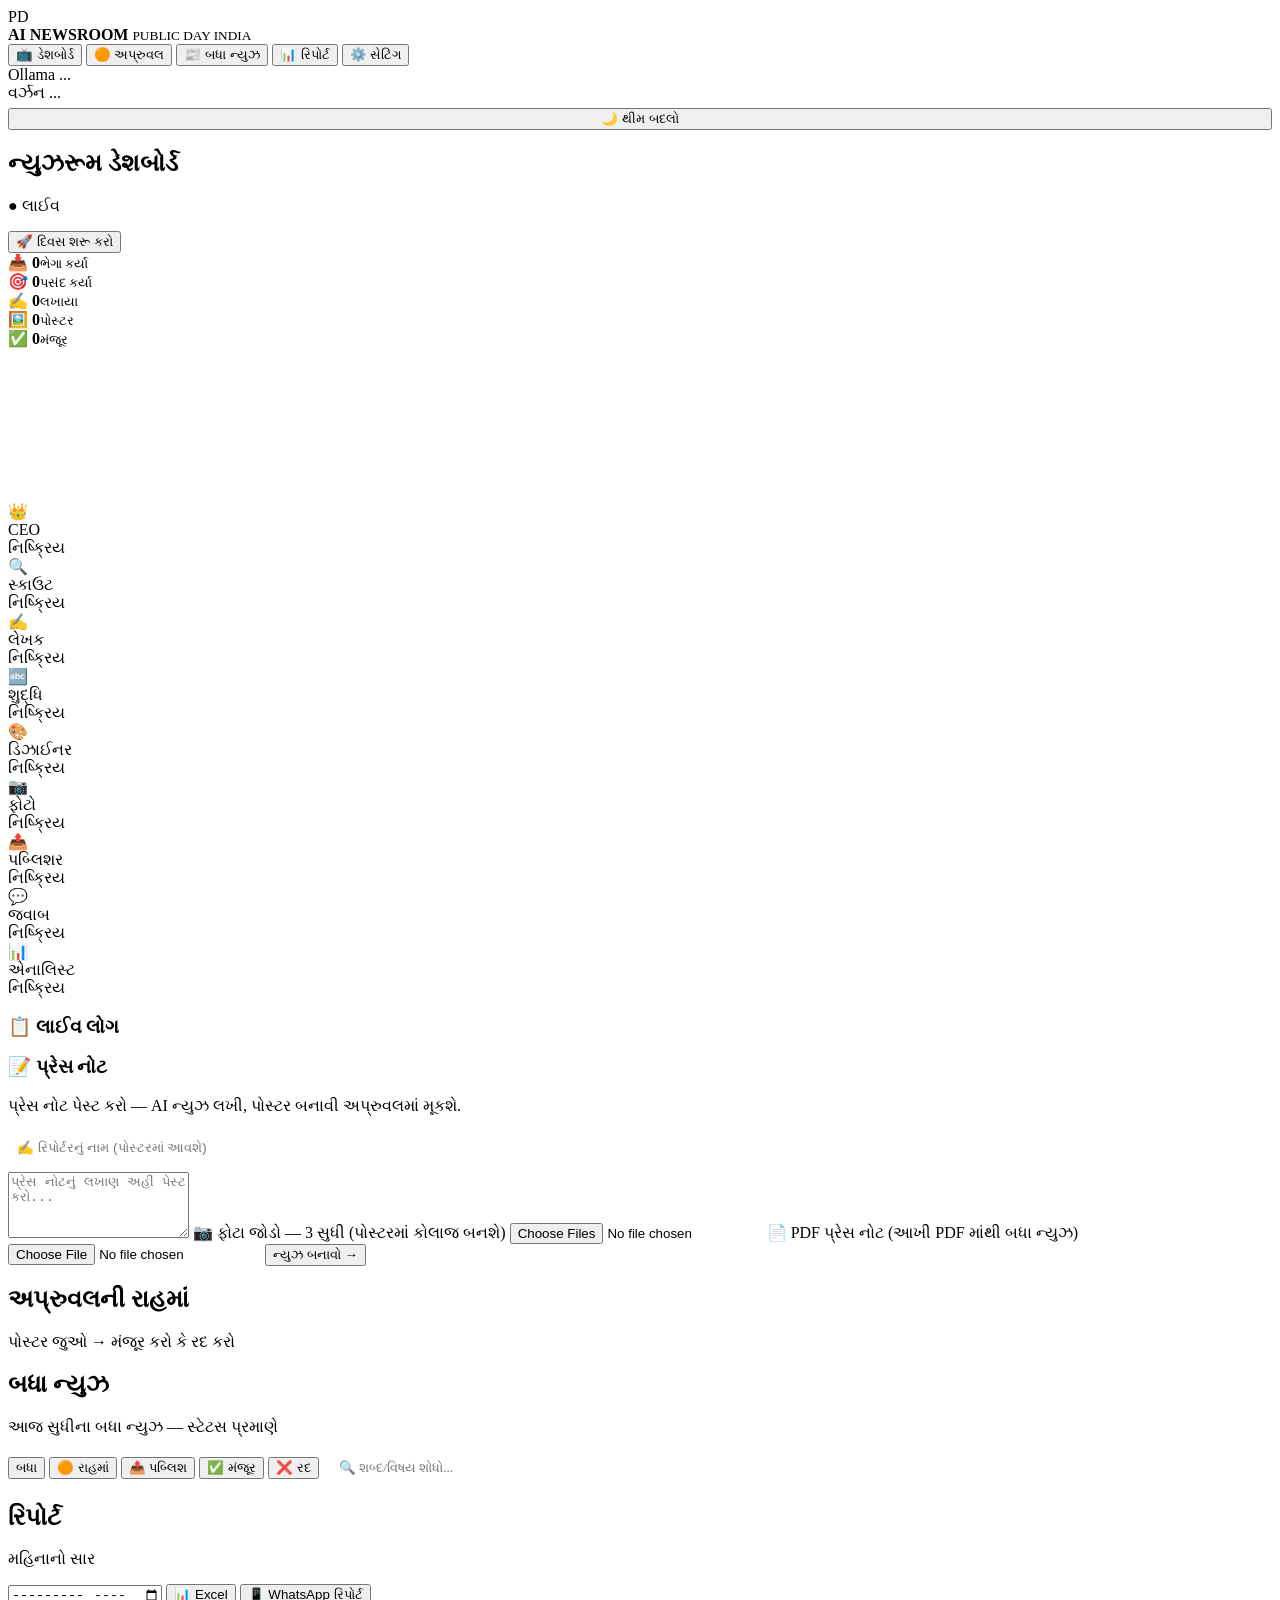
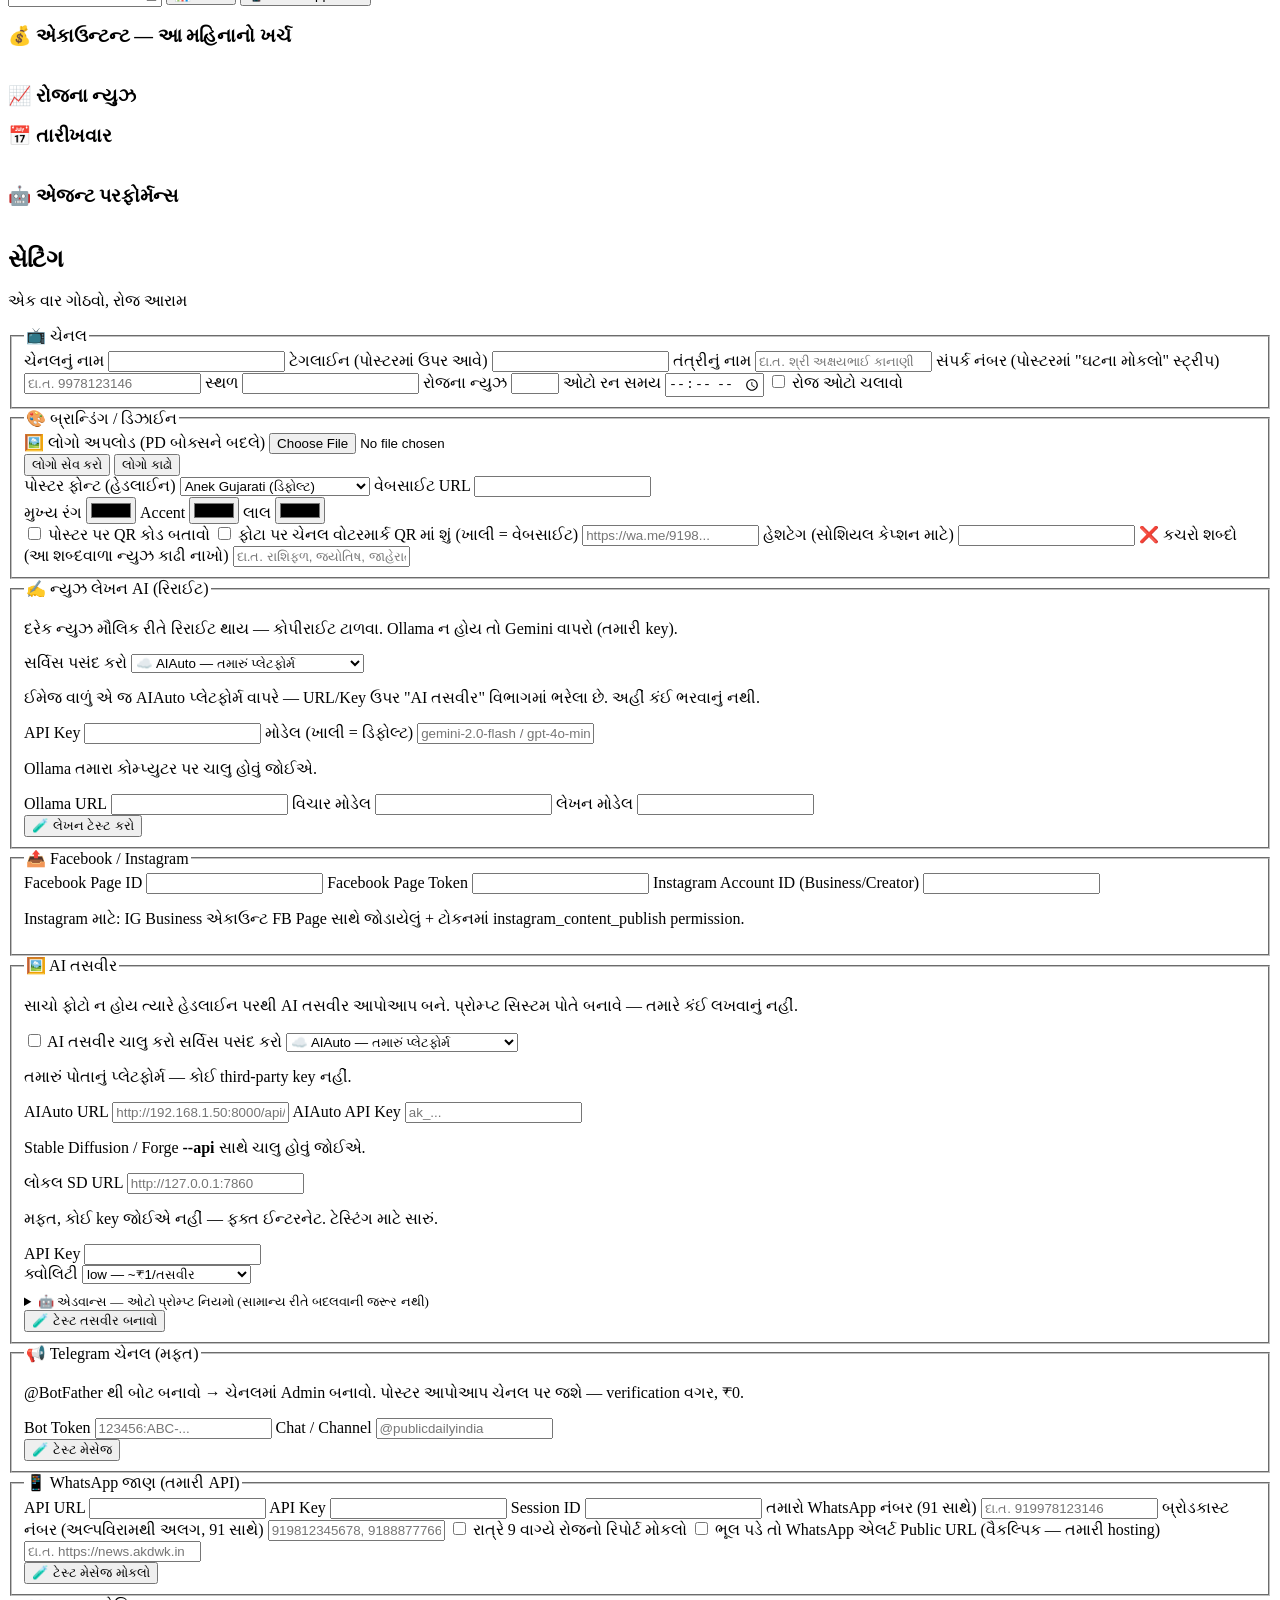
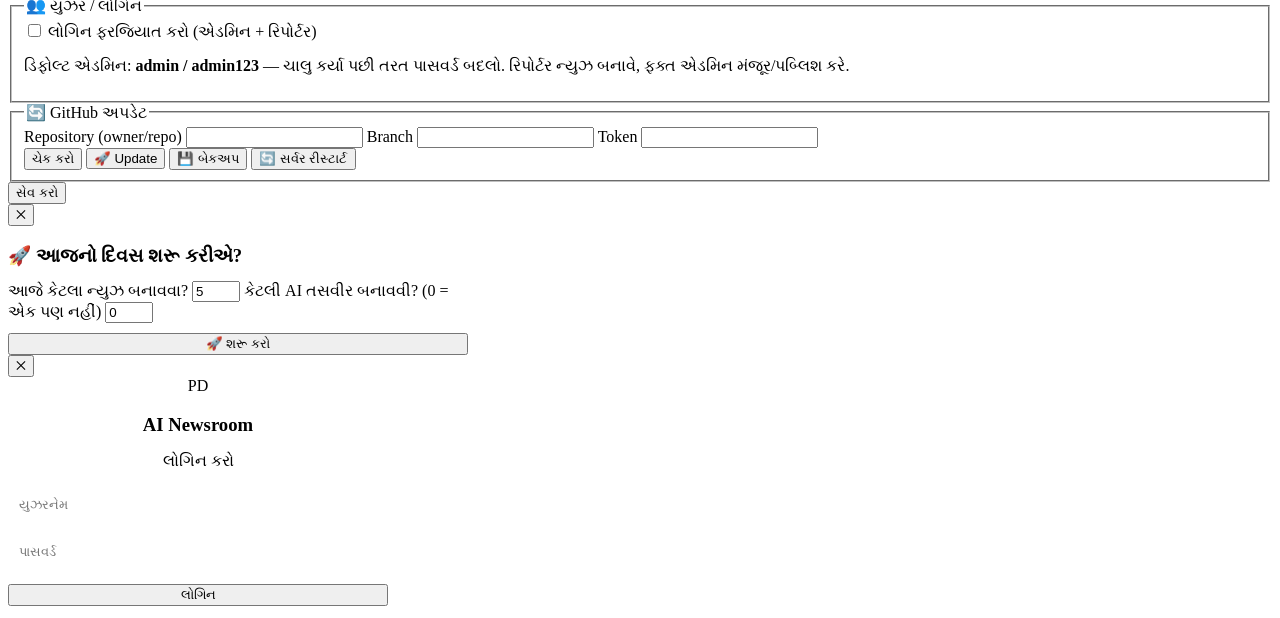
==== ai-newsroom/web/index.html @ 0b63b8d8 "Add AIAuto as a news-writing (text) provider too The AIAuto image test worked on the user's machine," ====
<!DOCTYPE html>
<html lang="gu">
<head>
<meta charset="UTF-8">
<meta name="viewport" content="width=device-width, initial-scale=1">
<title>AI Newsroom — Public Day India</title>
<link rel="stylesheet" href="/web/style.css">
</head>
<body>
<div class="app">
  <aside class="sidebar">
    <div class="brand-card">
      <div class="brand-logo">PD</div>
      <div class="brand-text">
        <b>AI NEWSROOM</b>
        <small>PUBLIC DAY INDIA</small>
      </div>
    </div>
    <nav>
      <button class="nav-btn active" data-tab="dashboard">
        <span class="ic">📺</span> ડેશબોર્ડ</button>
      <button class="nav-btn" data-tab="approval">
        <span class="ic">🟠</span> અપ્રુવલ
        <span id="pending-badge" class="badge-count"></span></button>
      <button class="nav-btn" data-tab="news">
        <span class="ic">📰</span> બધા ન્યુઝ</button>
      <button class="nav-btn" data-tab="reports">
        <span class="ic">📊</span> રિપોર્ટ</button>
      <button class="nav-btn" data-tab="settings">
        <span class="ic">⚙️</span> સેટિંગ</button>
    </nav>
    <div class="side-status">
      <div class="status-row"><i id="ollama-dot" class="dot"></i>
        <span id="ollama-status">Ollama ...</span></div>
      <div class="status-row muted" id="version">વર્ઝન ...</div>
      <button id="theme-toggle" class="ghost" style="width:100%;margin-top:6px">
        🌙 થીમ બદલો</button>
    </div>
  </aside>

  <main>
    <!-- ═══ ડેશબોર્ડ ═══ -->
    <section id="tab-dashboard" class="tab active">
      <header class="topline">
        <div>
          <h1>ન્યુઝરૂમ ડેશબોર્ડ</h1>
          <p class="sub"><span id="live-dot" class="live">● લાઈવ</span>
            <span id="clock"></span></p>
        </div>
        <div class="grow"></div>
        <button id="btn-run" class="primary big">🚀 દિવસ શરૂ કરો</button>
      </header>

      <div id="fest-banner"></div>

      <div id="progress-wrap" class="card" style="display:none;padding:14px 18px;
        margin-bottom:16px">
        <div style="display:flex;justify-content:space-between;font-size:13px;
          margin-bottom:8px"><span id="progress-msg">...</span>
          <b id="progress-pct" style="color:var(--gold)">0%</b></div>
        <div style="height:10px;background:var(--bg-2);border-radius:99px;
          overflow:hidden"><div id="progress-bar" style="height:100%;width:0%;
          background:linear-gradient(90deg,var(--gold),var(--gold-2));
          border-radius:99px;transition:width .4s"></div></div>
      </div>

      <div class="kpi-row">
        <div class="kpi"><span class="k-ic">📥</span>
          <b id="st-collected">0</b><small>ભેગા કર્યા</small></div>
        <div class="kpi"><span class="k-ic">🎯</span>
          <b id="st-selected">0</b><small>પસંદ કર્યા</small></div>
        <div class="kpi"><span class="k-ic">✍️</span>
          <b id="st-written">0</b><small>લખાયા</small></div>
        <div class="kpi"><span class="k-ic">🖼️</span>
          <b id="st-posters">0</b><small>પોસ્ટર</small></div>
        <div class="kpi"><span class="k-ic">✅</span>
          <b id="st-approved">0</b><small>મંજૂર</small></div>
      </div>

      <div class="card graph-card">
        <div class="graph-wrap">
          <svg id="edges" xmlns="http://www.w3.org/2000/svg"></svg>
          <div class="node ceo" id="node-ceo" style="left:50%;top:12%">
            <div class="n-ic gold">👑</div><div class="n-name">CEO</div>
            <div class="n-state" id="state-ceo">નિષ્ક્રિય</div>
          </div>
          <div class="node" id="node-scout" style="left:10%;top:48%">
            <div class="n-ic">🔍</div><div class="n-name">સ્કાઉટ</div>
            <div class="n-state" id="state-scout">નિષ્ક્રિય</div>
          </div>
          <div class="node" id="node-editor" style="left:30%;top:48%">
            <div class="n-ic">✍️</div><div class="n-name">લેખક</div>
            <div class="n-state" id="state-editor">નિષ્ક્રિય</div>
          </div>
          <div class="node" id="node-proofreader" style="left:50%;top:48%">
            <div class="n-ic">🔤</div><div class="n-name">શુદ્ધિ</div>
            <div class="n-state" id="state-proofreader">નિષ્ક્રિય</div>
          </div>
          <div class="node" id="node-designer" style="left:70%;top:48%">
            <div class="n-ic">🎨</div><div class="n-name">ડિઝાઈનર</div>
            <div class="n-state" id="state-designer">નિષ્ક્રિય</div>
          </div>
          <div class="node" id="node-photo" style="left:90%;top:48%">
            <div class="n-ic">📷</div><div class="n-name">ફોટો</div>
            <div class="n-state" id="state-photo">નિષ્ક્રિય</div>
          </div>
          <div class="node" id="node-publisher" style="left:24%;top:84%">
            <div class="n-ic">📤</div><div class="n-name">પબ્લિશર</div>
            <div class="n-state" id="state-publisher">નિષ્ક્રિય</div>
          </div>
          <div class="node" id="node-inbox" style="left:50%;top:84%">
            <div class="n-ic">💬</div><div class="n-name">જવાબ</div>
            <div class="n-state" id="state-inbox">નિષ્ક્રિય</div>
          </div>
          <div class="node" id="node-analyst" style="left:76%;top:84%">
            <div class="n-ic">📊</div><div class="n-name">એનાલિસ્ટ</div>
            <div class="n-state" id="state-analyst">નિષ્ક્રિય</div>
          </div>
        </div>
      </div>

      <div class="bottom-panels">
        <div class="card panel">
          <h3>📋 લાઈવ લોગ</h3>
          <ul id="live-log"></ul>
        </div>
        <div class="card panel">
          <h3>📝 પ્રેસ નોટ</h3>
          <p class="hint">પ્રેસ નોટ પેસ્ટ કરો — AI ન્યુઝ લખી, પોસ્ટર બનાવી
            અપ્રુવલમાં મૂકશે.</p>
          <input id="press-reporter" placeholder="✍️ રિપોર્ટરનું નામ (પોસ્ટરમાં આવશે)"
            style="width:100%;margin-bottom:8px;background:var(--bg-2);
            border:1px solid var(--line);color:var(--ink);border-radius:10px;
            padding:9px">
          <textarea id="press-text" rows="4"
            placeholder="પ્રેસ નોટનું લખાણ અહીં પેસ્ટ કરો..."></textarea>
          <label class="file-label">📷 ફોટા જોડો — 3 સુધી (પોસ્ટરમાં કોલાજ બનશે)
            <input type="file" id="press-photo" accept="image/*" multiple></label>
          <label class="file-label">📄 PDF પ્રેસ નોટ (આખી PDF માંથી બધા ન્યુઝ)
            <input type="file" id="press-pdf" accept="application/pdf"></label>
          <select id="press-district" style="width:100%;margin-bottom:8px;
            background:var(--bg-2);border:1px solid var(--line);color:var(--ink);
            border-radius:10px;padding:8px;display:none">
            <option value="">📍 જિલ્લો (ડિફોલ્ટ)</option>
          </select>
          <button id="btn-press" class="primary">ન્યુઝ બનાવો →</button>
        </div>
      </div>
    </section>

    <!-- ═══ અપ્રુવલ ═══ -->
    <section id="tab-approval" class="tab">
      <header class="topline">
        <div><h1>અપ્રુવલની રાહમાં</h1>
          <p class="sub">પોસ્ટર જુઓ → મંજૂર કરો કે રદ કરો</p></div>
      </header>
      <div id="approval-list" class="cards"></div>
    </section>

    <!-- ═══ બધા ન્યુઝ ═══ -->
    <section id="tab-news" class="tab">
      <header class="topline">
        <div><h1>બધા ન્યુઝ</h1>
          <p class="sub">આજ સુધીના બધા ન્યુઝ — સ્ટેટસ પ્રમાણે</p></div>
      </header>
      <div class="filter-row" id="news-filters">
        <button class="chip active" data-status="">બધા</button>
        <button class="chip" data-status="pending_approval">🟠 રાહમાં</button>
        <button class="chip" data-status="published">📤 પબ્લિશ</button>
        <button class="chip" data-status="approved">✅ મંજૂર</button>
        <button class="chip" data-status="rejected">❌ રદ</button>
        <input type="search" id="news-search" placeholder="🔍 શબ્દ/વિષય શોધો..."
          style="flex:1;min-width:180px;background:var(--surface);
          border:1px solid var(--line);color:var(--ink);border-radius:999px;
          padding:8px 16px;font-family:inherit">
      </div>
      <div id="news-list" class="news-rows"></div>
    </section>

    <!-- ═══ રિપોર્ટ ═══ -->
    <section id="tab-reports" class="tab">
      <header class="topline">
        <div><h1>રિપોર્ટ</h1><p class="sub">મહિનાનો સાર</p></div>
        <div class="grow"></div>
        <input type="month" id="report-month">
        <button type="button" id="btn-excel" class="ghost">📊 Excel</button>
        <button type="button" id="btn-report-wa" class="ghost">📱 WhatsApp રિપોર્ટ</button>
      </header>
      <div id="cost-line" class="hint" style="margin-bottom:10px"></div>
      <div class="card panel" id="accountant" style="margin-bottom:16px">
        <h3>💰 એકાઉન્ટન્ટ — આ મહિનાનો ખર્ચ</h3>
        <div id="acc-total" style="font-size:26px;font-family:'AnekGuj';
          color:var(--gold);margin:6px 0"></div>
        <table class="report-table" id="acc-table"></table>
      </div>
      <div id="report-totals" class="kpi-row"></div>
      <div class="card panel">
        <h3>📈 રોજના ન્યુઝ</h3>
        <div id="report-chart" class="bar-chart"></div>
      </div>
      <div class="two-col">
        <div class="card panel">
          <h3>📅 તારીખવાર</h3>
          <table class="report-table" id="report-days"></table>
        </div>
        <div class="card panel">
          <h3>🤖 એજન્ટ પરફોર્મન્સ</h3>
          <table class="report-table" id="report-agents"></table>
        </div>
      </div>
    </section>

    <!-- ═══ સેટિંગ ═══ -->
    <section id="tab-settings" class="tab">
      <header class="topline">
        <div><h1>સેટિંગ</h1><p class="sub">એક વાર ગોઠવો, રોજ આરામ</p></div>
      </header>
      <form id="settings-form" class="settings">
        <div class="two-col">
          <fieldset class="card"><legend>📺 ચેનલ</legend>
            <label>ચેનલનું નામ <input name="channel_name"></label>
            <label>ટેગલાઈન (પોસ્ટરમાં ઉપર આવે)
              <input name="tagline"></label>
            <label>તંત્રીનું નામ <input name="editor_name"
              placeholder="દા.ત. શ્રી અક્ષયભાઈ કાનાણી"></label>
            <label>સંપર્ક નંબર (પોસ્ટરમાં "ઘટના મોકલો" સ્ટ્રીપ)
              <input name="contact_number" placeholder="દા.ત. 9978123146"></label>
            <label>સ્થળ <input name="location"></label>
            <label>રોજના ન્યુઝ
              <input name="daily_news_count" type="number" min="1" max="30"></label>
            <label>ઓટો રન સમય <input name="auto_run_time" type="time"></label>
            <label class="check"><input name="auto_run_enabled" type="checkbox">
              રોજ ઓટો ચલાવો</label>
          </fieldset>
          <fieldset class="card"><legend>🎨 બ્રાન્ડિંગ / ડિઝાઈન</legend>
            <label class="file-label">🖼️ લોગો અપલોડ (PD બોક્સને બદલે)
              <input type="file" id="logo-file" accept="image/*"></label>
            <div class="row">
              <button type="button" id="btn-logo-up" class="ghost">લોગો સેવ કરો</button>
              <button type="button" id="btn-logo-rm" class="ghost">લોગો કાઢો</button>
            </div>
            <div id="logo-info"></div>
            <label>પોસ્ટર ફોન્ટ (હેડલાઈન)
              <select name="poster_font">
                <option value="AnekGuj">Anek Gujarati (ડિફોલ્ટ)</option>
                <option value="NotoGuj">Noto Sans Gujarati</option>
                <option value="MuktaVaani">Mukta Vaani</option>
                <option value="HindVadodara">Hind Vadodara</option>
                <option value="BalooBhai2">Baloo Bhai 2 (જાડું, હેડલાઈન)</option>
                <option value="Farsan">Farsan (સ્ટાઈલિશ)</option>
              </select></label>
            <label>વેબસાઈટ URL <input name="website_url"></label>
            <div class="row">
              <label>મુખ્ય રંગ <input name="theme_navy" type="color"></label>
              <label>Accent <input name="theme_accent" type="color"></label>
              <label>લાલ <input name="theme_red" type="color"></label>
            </div>
            <label class="check"><input name="qr_enabled" type="checkbox">
              પોસ્ટર પર QR કોડ બતાવો</label>
            <label class="check"><input name="watermark_enabled" type="checkbox">
              ફોટા પર ચેનલ વોટરમાર્ક</label>
            <label>QR માં શું (ખાલી = વેબસાઈટ)
              <input name="qr_data" placeholder="https://wa.me/9198..."></label>
            <label>હેશટેગ (સોશિયલ કેપ્શન માટે)
              <input name="hashtags"></label>
            <label>❌ કચરો શબ્દો (આ શબ્દવાળા ન્યુઝ કાઢી નાખો)
              <input name="block_words"
                placeholder="દા.ત. રાશિફળ, જ્યોતિષ, જાહેરાત"></label>
          </fieldset>
          <fieldset class="card"><legend>✍️ ન્યુઝ લેખન AI (રિરાઈટ)</legend>
            <p class="hint">દરેક ન્યુઝ મૌલિક રીતે રિરાઈટ થાય — કોપીરાઈટ ટાળવા.
              Ollama ન હોય તો Gemini વાપરો (તમારી key).</p>
            <label>સર્વિસ પસંદ કરો
              <select name="text_provider">
                <option value="aiauto">☁️ AIAuto — તમારું પ્લેટફોર્મ</option>
                <option value="ollama">🖥️ Ollama — લોકલ (તમારા GPU પર)</option>
                <option value="gemini">🔷 Google Gemini — તમારી key</option>
                <option value="openai">🟢 OpenAI — તમારી key</option>
              </select></label>
            <div class="txt-box" data-prov="aiauto">
              <p class="hint">ઈમેજ વાળું એ જ AIAuto પ્લેટફોર્મ વાપરે —
                URL/Key ઉપર "AI તસવીર" વિભાગમાં ભરેલા છે. અહીં કંઈ ભરવાનું નથી.</p>
            </div>
            <div class="txt-box" data-prov="gemini openai">
              <label><span id="txt-key-label">API Key</span>
                <input name="text_api_key" type="password" id="txt-key"></label>
              <label>મોડેલ (ખાલી = ડિફોલ્ટ)
                <input name="text_model"
                  placeholder="gemini-2.0-flash / gpt-4o-mini"></label>
            </div>
            <div class="txt-box" data-prov="ollama">
              <p class="hint">Ollama તમારા કોમ્પ્યુટર પર ચાલુ હોવું જોઈએ.</p>
              <label>Ollama URL <input name="ollama_url"></label>
              <label>વિચાર મોડેલ <input name="model_think"></label>
              <label>લેખન મોડેલ <input name="model_write"></label>
            </div>
            <div class="row">
              <button type="button" id="btn-txt-test" class="ghost">
                🧪 લેખન ટેસ્ટ કરો</button>
            </div>
            <div id="txt-info"></div>
          </fieldset>
        </div>
        <div class="two-col">
          <fieldset class="card"><legend>📤 Facebook / Instagram</legend>
            <label>Facebook Page ID <input name="facebook_page_id"></label>
            <label>Facebook Page Token
              <input name="facebook_page_token" type="password"></label>
            <label>Instagram Account ID (Business/Creator)
              <input name="instagram_account_id"></label>
            <p class="hint">Instagram માટે: IG Business એકાઉન્ટ FB Page સાથે
              જોડાયેલું + ટોકનમાં instagram_content_publish permission.</p>
          </fieldset>
          <fieldset class="card"><legend>🖼️ AI તસવીર</legend>
            <p class="hint">સાચો ફોટો ન હોય ત્યારે હેડલાઈન પરથી AI તસવીર
              આપોઆપ બને. પ્રોમ્પ્ટ સિસ્ટમ પોતે બનાવે — તમારે કંઈ લખવાનું નહીં.</p>
            <label class="check"><input name="image_ai_enabled" type="checkbox">
              AI તસવીર ચાલુ કરો</label>
            <label>સર્વિસ પસંદ કરો
              <select name="image_ai_provider" id="img-provider">
                <option value="aiauto">☁️ AIAuto — તમારું પ્લેટફોર્મ</option>
                <option value="local">🖥️ લોકલ SD (તમારા GPU પર) — ₹0</option>
                <option value="pollinations">🆓 Pollinations — મફત (ઓનલાઈન)</option>
                <option value="gemini">🔷 Google Gemini</option>
                <option value="openai">🟢 OpenAI gpt-image-1</option>
              </select></label>

            <!-- ☁️ AIAuto -->
            <div class="prov-box" data-prov="aiauto">
              <p class="hint">તમારું પોતાનું પ્લેટફોર્મ — કોઈ third-party key નહીં.</p>
              <label>AIAuto URL
                <input name="aiauto_url"
                  placeholder="http://192.168.1.50:8000/api/public/v1"></label>
              <label>AIAuto API Key
                <input name="aiauto_key" type="password" placeholder="ak_..."></label>
            </div>

            <!-- 🖥️ લોકલ SD -->
            <div class="prov-box" data-prov="local">
              <p class="hint">Stable Diffusion / Forge <b>--api</b> સાથે ચાલુ હોવું જોઈએ.</p>
              <label>લોકલ SD URL
                <input name="image_ai_local_url"
                  placeholder="http://127.0.0.1:7860"></label>
            </div>

            <!-- 🆓 Pollinations -->
            <div class="prov-box" data-prov="pollinations">
              <p class="hint">મફત, કોઈ key જોઈએ નહીં — ફક્ત ઈન્ટરનેટ. ટેસ્ટિંગ માટે સારું.</p>
            </div>

            <!-- 🔷 Gemini / 🟢 OpenAI (key બંને માટે એક જ ખાનું) -->
            <div class="prov-box" data-prov="gemini openai">
              <p class="hint" id="img-key-hint"></p>
              <label><span id="img-key-label">API Key</span>
                <input name="image_ai_key" type="password" id="img-key"></label>
            </div>
            <div class="prov-box" data-prov="openai">
              <label>ક્વોલિટી
                <select name="image_ai_quality">
                  <option value="low">low — ~₹1/તસવીર</option>
                  <option value="medium">medium — ~₹3.5/તસવીર</option>
                  <option value="high">high — ~₹14/તસવીર</option>
                </select></label>
            </div>

            <details style="margin-top:10px">
              <summary style="cursor:pointer;color:var(--muted);font-size:13px">
                🤖 એડવાન્સ — ઓટો પ્રોમ્પ્ટ નિયમો (સામાન્ય રીતે બદલવાની જરૂર નથી)
              </summary>
              <label>ક્વોલિટી ટૅગ (દરેક પ્રોમ્પ્ટ પાછળ આપોઆપ)
                <input name="image_quality_tags"></label>
              <label>નેગેટિવ પ્રોમ્પ્ટ (શું ન જોઈએ)
                <input name="image_negative"></label>
              <label>વધારાની સ્ટાઈલ સૂચના (વૈકલ્પિક)
                <input name="image_ai_style"
                  placeholder="દા.ત. drone view, golden hour light"></label>
            </details>

            <div class="row">
              <button type="button" id="btn-img-test" class="ghost">
                🧪 ટેસ્ટ તસવીર બનાવો</button>
            </div>
            <div id="img-info"></div>
          </fieldset>
          <fieldset class="card"><legend>📢 Telegram ચેનલ (મફત)</legend>
            <p class="hint">@BotFather થી બોટ બનાવો → ચેનલમાં Admin બનાવો.
              પોસ્ટર આપોઆપ ચેનલ પર જશે — verification વગર, ₹0.</p>
            <label>Bot Token
              <input name="telegram_token" type="password"
                placeholder="123456:ABC-..."></label>
            <label>Chat / Channel
              <input name="telegram_chat" placeholder="@publicdailyindia"></label>
            <div class="row">
              <button type="button" id="btn-tg-test" class="ghost">
                🧪 ટેસ્ટ મેસેજ</button>
            </div>
            <div id="tg-info"></div>
          </fieldset>
          <fieldset class="card"><legend>📱 WhatsApp જાણ (તમારી API)</legend>
            <label>API URL <input name="whatsapp_api_url"></label>
            <label>API Key
              <input name="whatsapp_api_key" type="password"></label>
            <label>Session ID <input name="whatsapp_session_id"></label>
            <label>તમારો WhatsApp નંબર (91 સાથે)
              <input name="whatsapp_number" placeholder="દા.ત. 919978123146"></label>
            <label>બ્રોડકાસ્ટ નંબર (અલ્પવિરામથી અલગ, 91 સાથે)
              <input name="whatsapp_broadcast"
                placeholder="919812345678, 918887776665"></label>
            <label class="check"><input name="daily_report_enabled" type="checkbox">
              રાત્રે 9 વાગ્યે રોજનો રિપોર્ટ મોકલો</label>
            <label class="check"><input name="error_alert_enabled" type="checkbox">
              ભૂલ પડે તો WhatsApp એલર્ટ</label>
            <label>Public URL (વૈકલ્પિક — તમારી hosting)
              <input name="public_base_url"
                placeholder="દા.ત. https://news.akdwk.in"></label>
            <div class="row">
              <button type="button" id="btn-wa-test" class="ghost">
                🧪 ટેસ્ટ મેસેજ મોકલો</button>
            </div>
            <div id="wa-info"></div>
          </fieldset>
          <fieldset class="card"><legend>👥 યુઝર / લોગિન</legend>
            <label class="check"><input name="auth_enabled" type="checkbox">
              લોગિન ફરજિયાત કરો (એડમિન + રિપોર્ટર)</label>
            <p class="hint">ડિફોલ્ટ એડમિન: <b>admin / admin123</b> —
              ચાલુ કર્યા પછી તરત પાસવર્ડ બદલો. રિપોર્ટર ન્યુઝ બનાવે,
              ફક્ત એડમિન મંજૂર/પબ્લિશ કરે.</p>
          </fieldset>
          <fieldset class="card"><legend>🔄 GitHub અપડેટ</legend>
            <label>Repository (owner/repo) <input name="update_repo"></label>
            <label>Branch <input name="update_branch"></label>
            <label>Token <input name="update_token" type="password"></label>
            <div class="row">
              <button type="button" id="btn-check-update" class="ghost">ચેક કરો</button>
              <button type="button" id="btn-apply-update" class="warn">🚀 Update</button>
              <button type="button" id="btn-backup" class="ghost">💾 બેકઅપ</button>
              <button type="button" id="btn-restart" class="warn">🔄 સર્વર રીસ્ટાર્ટ</button>
            </div>
            <div id="update-info"></div>
          </fieldset>
        </div>
        <button type="submit" class="primary big">સેવ કરો</button>
      </form>
    </section>
  </main>
</div>

<!-- દિવસ શરૂ કરવાનું મોડલ -->
<div id="run-modal" class="modal hidden">
  <div class="modal-box card" style="width:min(460px,92vw)">
    <button class="modal-close" id="run-modal-close">✕</button>
    <h3 style="margin-bottom:14px">🚀 આજનો દિવસ શરૂ કરીએ?</h3>
    <label class="run-field">આજે કેટલા ન્યુઝ બનાવવા?
      <input type="number" id="run-count" min="1" max="30" value="5"></label>
    <label class="run-field">કેટલી AI તસવીર બનાવવી? (0 = એક પણ નહીં)
      <input type="number" id="run-ai" min="0" max="30" value="0"></label>
    <p id="run-cost" class="hint" style="margin:10px 0"></p>
    <button id="btn-run-go" class="primary big" style="width:100%">
      🚀 શરૂ કરો</button>
  </div>
</div>

<!-- ન્યુઝ વિગત મોડલ -->
<div id="modal" class="modal hidden">
  <div class="modal-box card">
    <button class="modal-close" id="modal-close">✕</button>
    <div id="modal-body"></div>
  </div>
</div>

<!-- લોગિન સ્ક્રીન (auth ચાલુ હોય તો) -->
<div id="login-modal" class="modal hidden">
  <div class="modal-box card" style="width:min(380px,92vw);text-align:center">
    <div class="brand-logo" style="margin:0 auto 14px">PD</div>
    <h3 style="margin-bottom:4px">AI Newsroom</h3>
    <p class="hint" style="margin-bottom:16px">લોગિન કરો</p>
    <input id="login-user" placeholder="યુઝરનેમ"
      style="width:100%;background:var(--bg-2);border:1px solid var(--line);
      color:var(--ink);border-radius:10px;padding:11px;margin-bottom:10px">
    <input id="login-pass" type="password" placeholder="પાસવર્ડ"
      style="width:100%;background:var(--bg-2);border:1px solid var(--line);
      color:var(--ink);border-radius:10px;padding:11px;margin-bottom:14px">
    <button id="btn-login" class="primary big" style="width:100%">લોગિન</button>
    <p id="login-err" style="color:var(--bad);font-size:13px;margin-top:10px"></p>
  </div>
</div>

<div id="toasts"></div>
<script src="/web/app.js"></script>
</body>
</html>
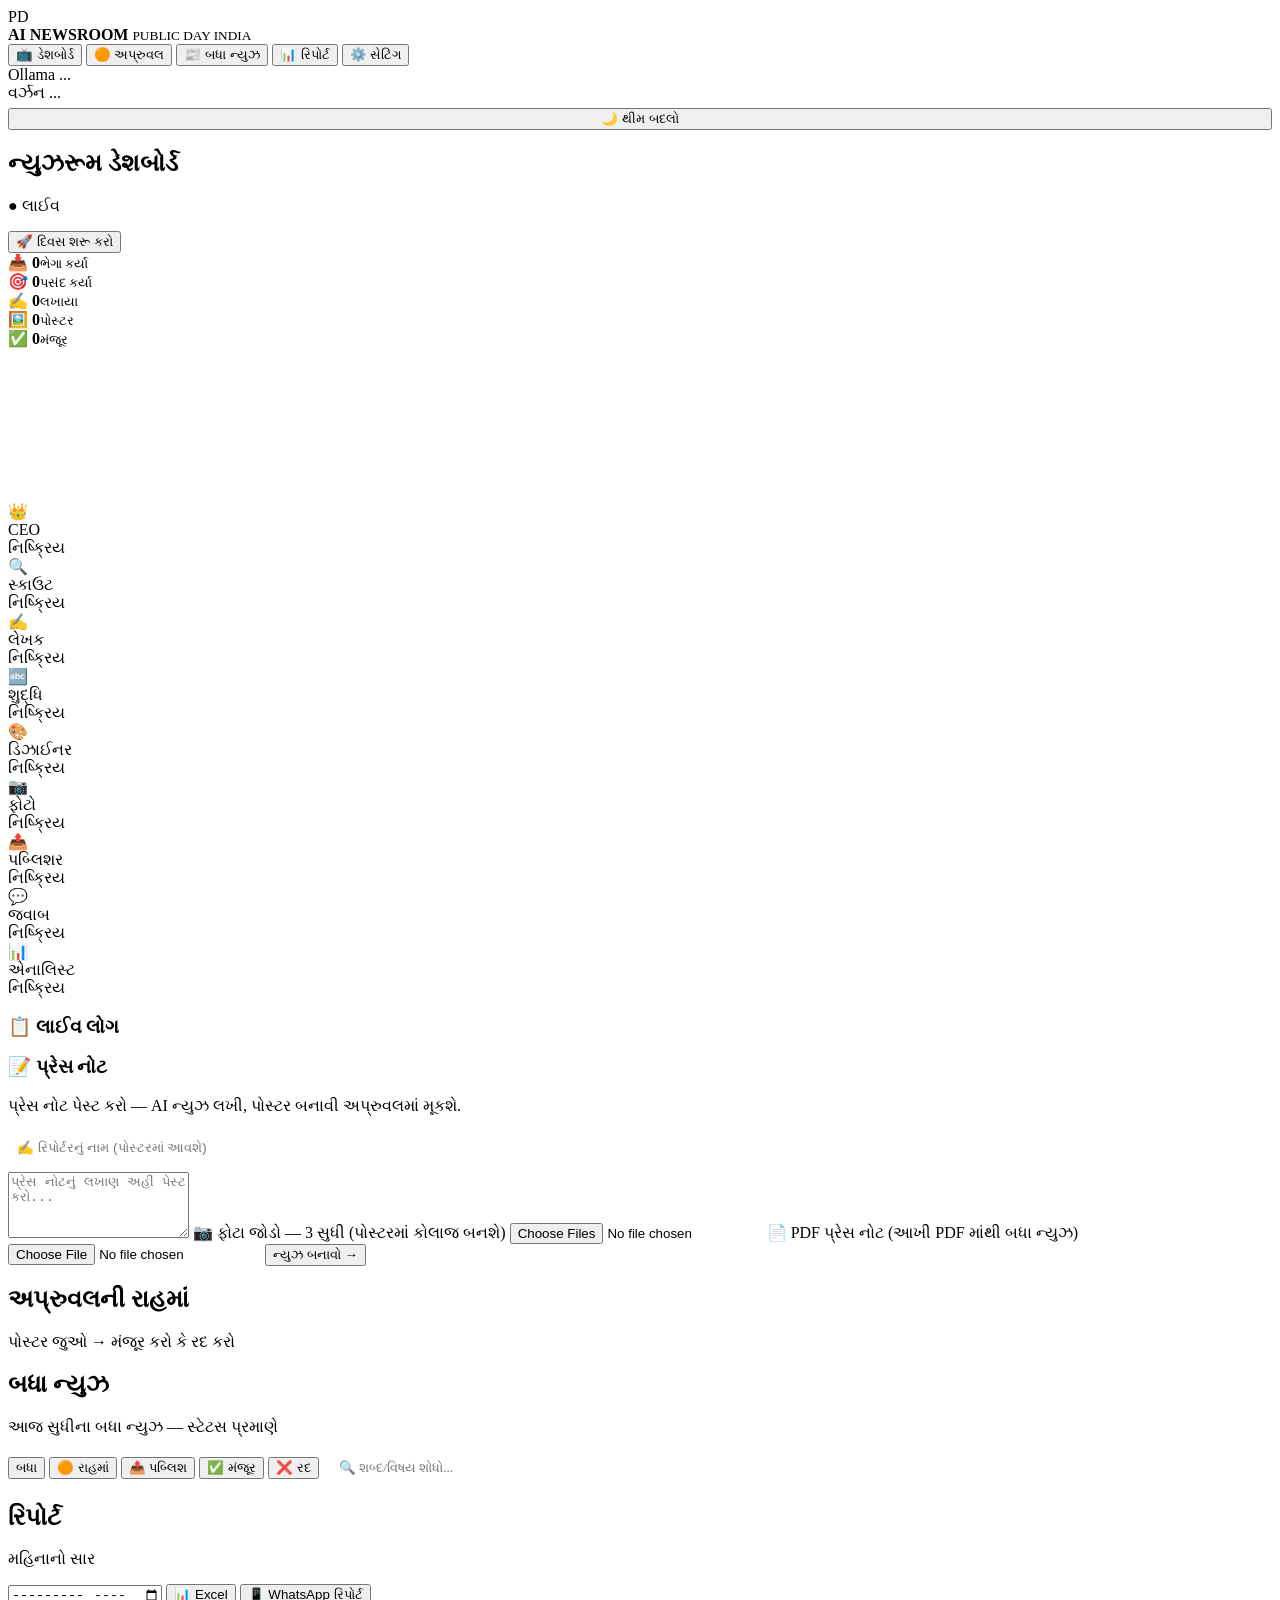
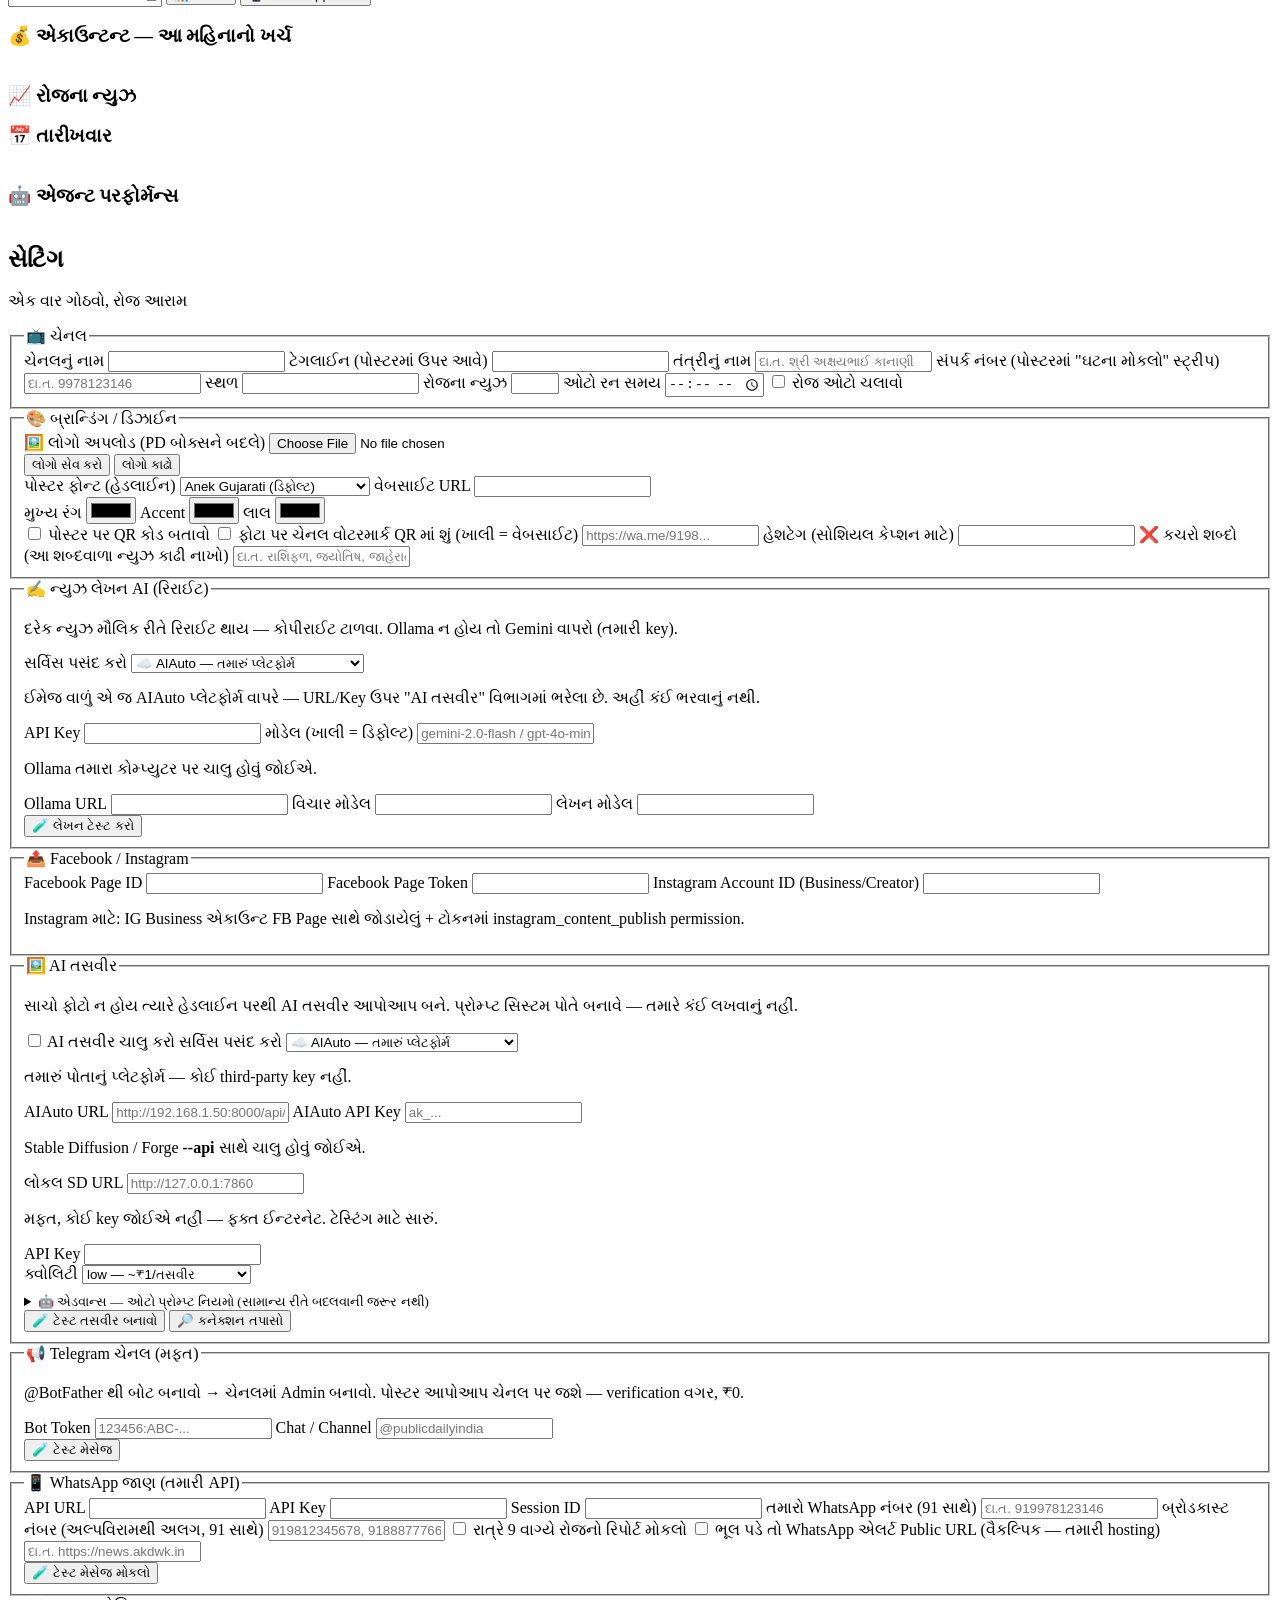
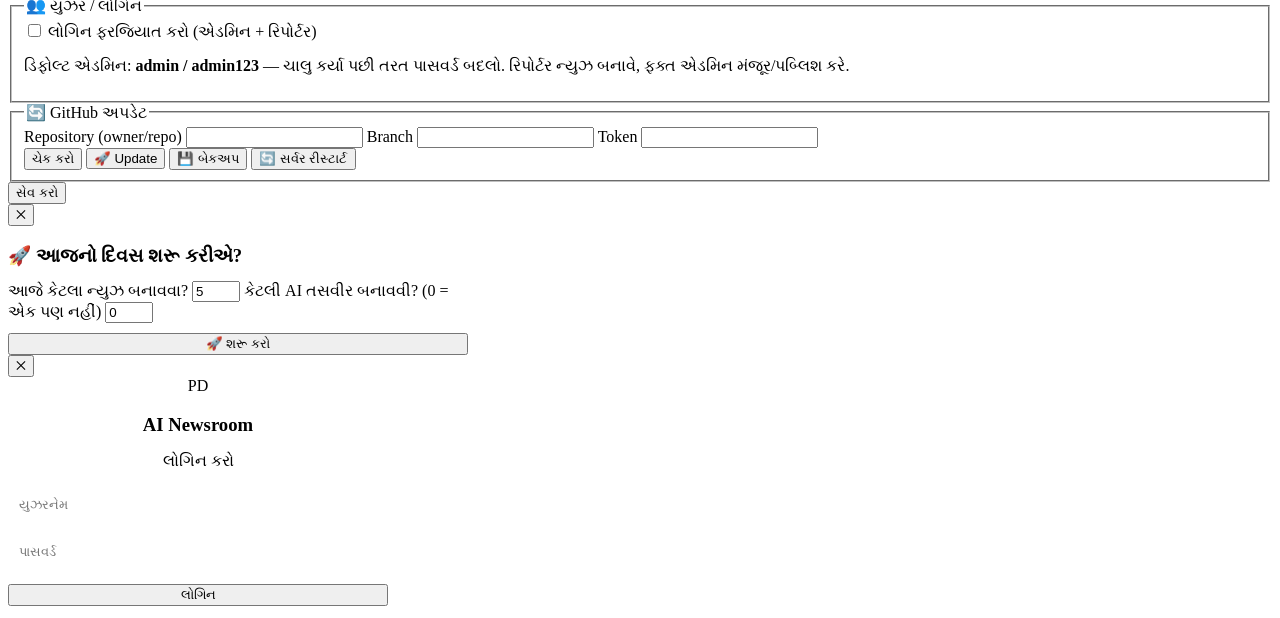
==== commit 2177693a: "Add step-by-step AIAuto connection diagnosis Answers 'is the bug in our software or in the API?' dir" ====
--- a/ai-newsroom/web/index.html
+++ b/ai-newsroom/web/index.html
@@ -4,6 +4,7 @@
 <meta charset="UTF-8">
 <meta name="viewport" content="width=device-width, initial-scale=1">
 <title>AI Newsroom — Public Day India</title>
+<link rel="icon" href="/web/favicon.png" type="image/png">
 <link rel="stylesheet" href="/web/style.css">
 </head>
 <body>
@@ -371,14 +372,22 @@
                 <input name="image_quality_tags"></label>
               <label>નેગેટિવ પ્રોમ્પ્ટ (શું ન જોઈએ)
                 <input name="image_negative"></label>
-              <label>વધારાની સ્ટાઈલ સૂચના (વૈકલ્પિક)
+              <label>વધારાની સ્ટાઈલ સૂચના (વૈકલ્પિક — ખાલી રાખવું સારું)
                 <input name="image_ai_style"
                   placeholder="દા.ત. drone view, golden hour light"></label>
+              <p class="hint">⚠️ અહીં કચરો લખાણ (દા.ત. "test") હોય તો ફોટો
+                ખોટો આવે — આ ખાના પ્રોમ્પ્ટમાં જોડાય છે.</p>
+              <div class="row">
+                <button type="button" id="btn-prompt-reset" class="ghost">
+                  ↩️ ડિફોલ્ટ પર રીસેટ કરો</button>
+              </div>
             </details>
 
             <div class="row">
               <button type="button" id="btn-img-test" class="ghost">
                 🧪 ટેસ્ટ તસવીર બનાવો</button>
+              <button type="button" id="btn-diag" class="ghost">
+                🔎 કનેક્શન તપાસો</button>
             </div>
             <div id="img-info"></div>
           </fieldset>
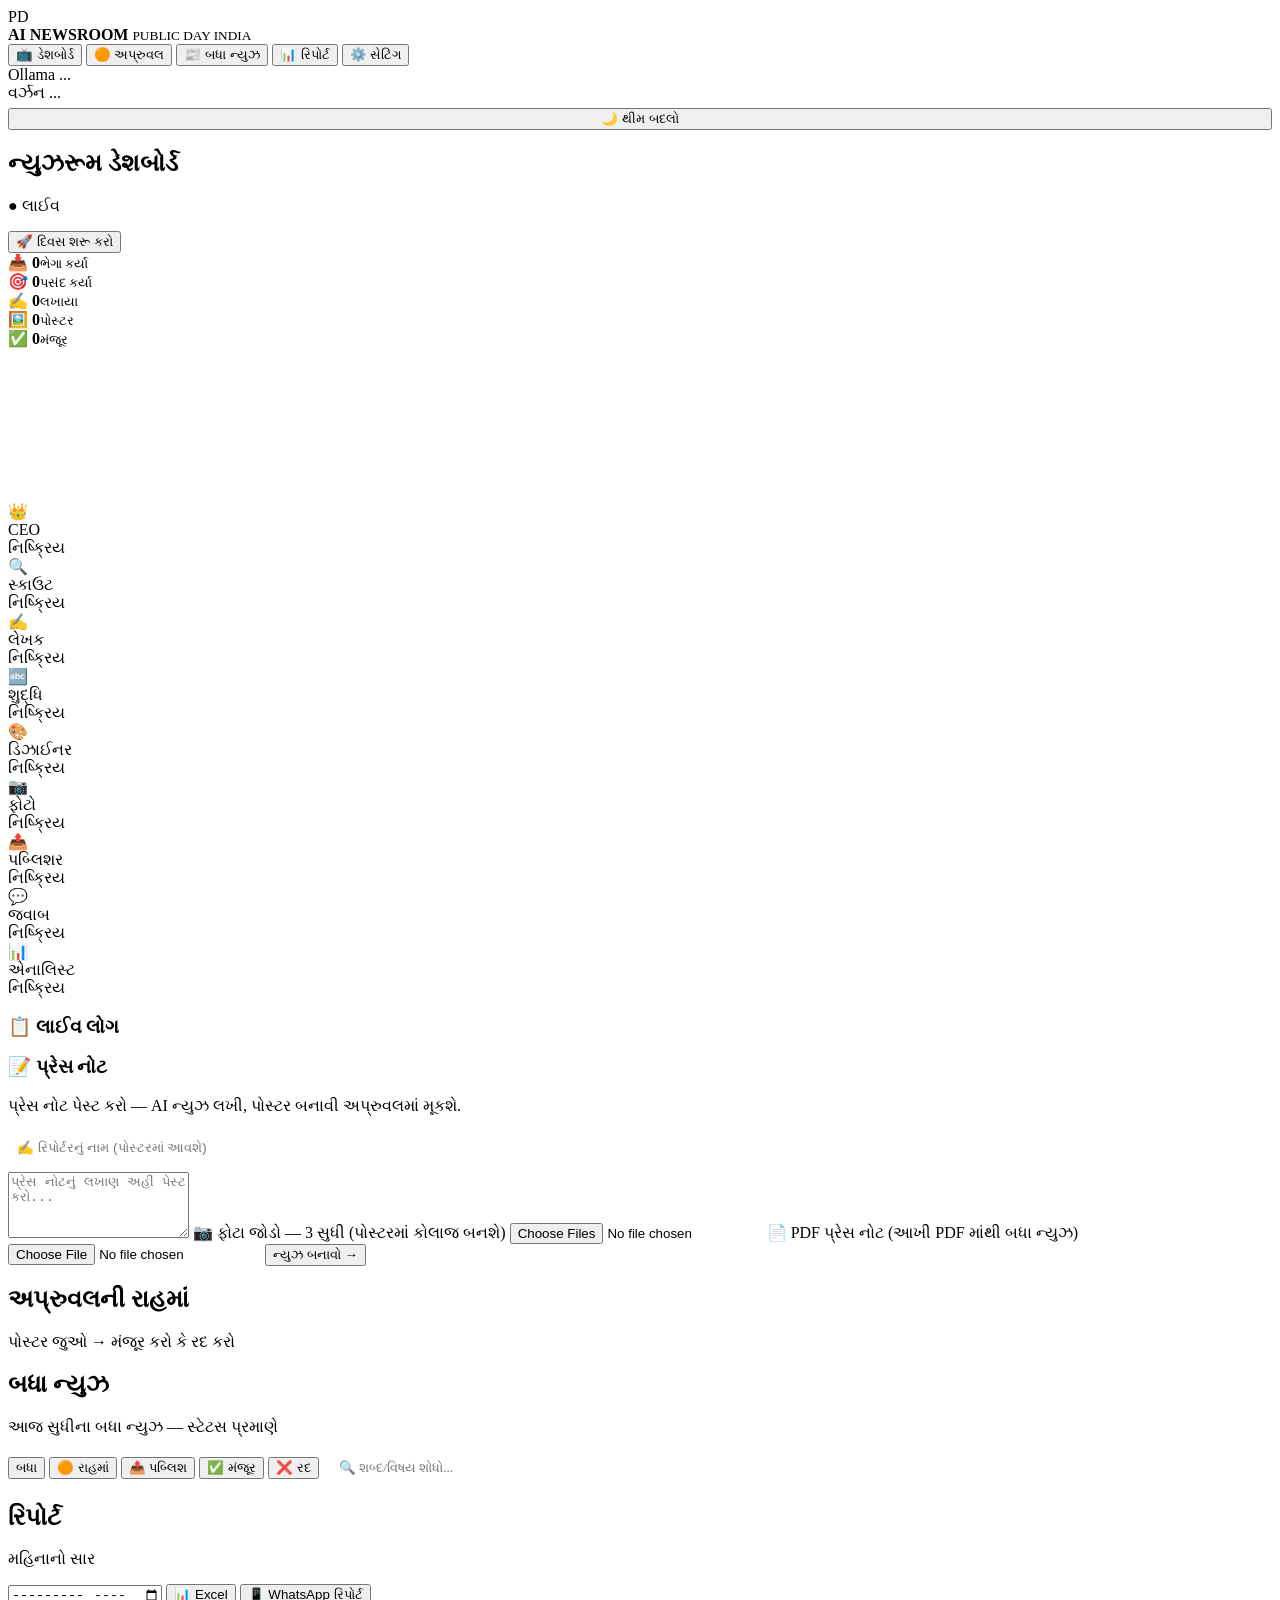
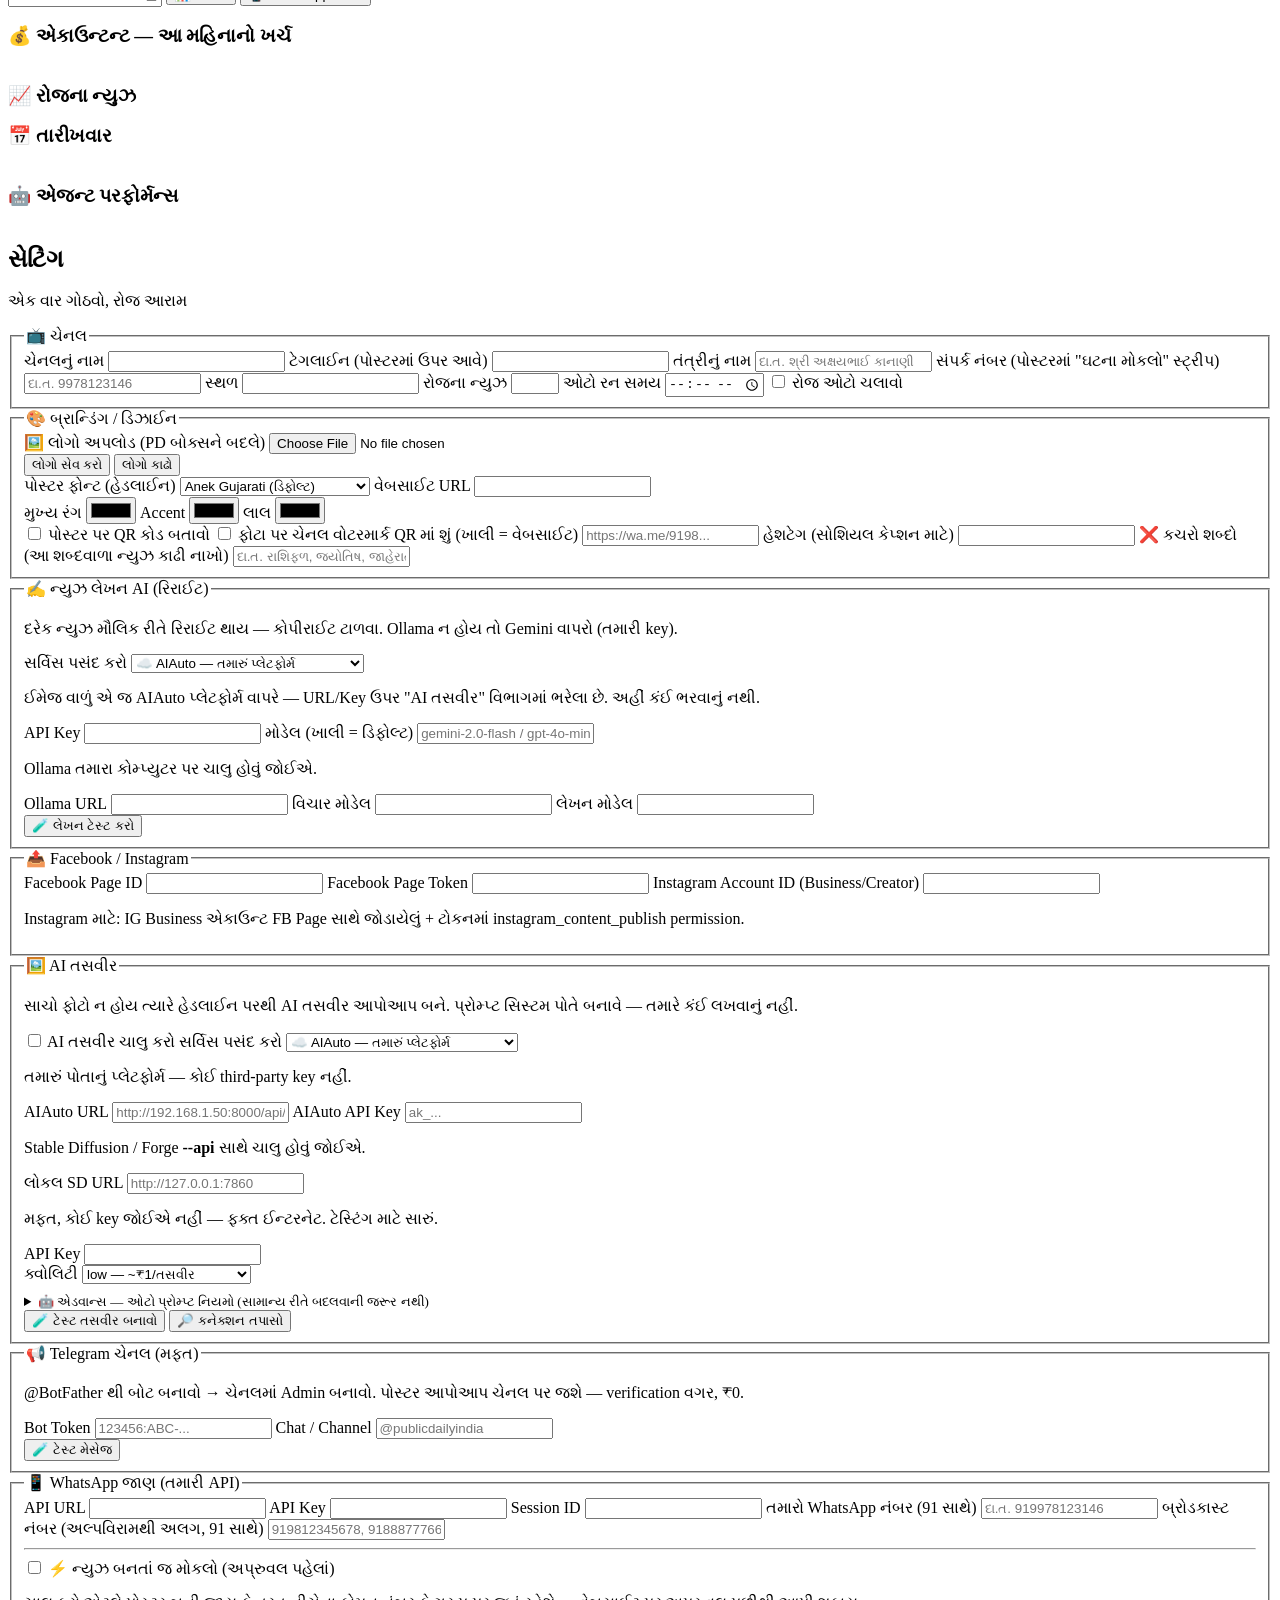
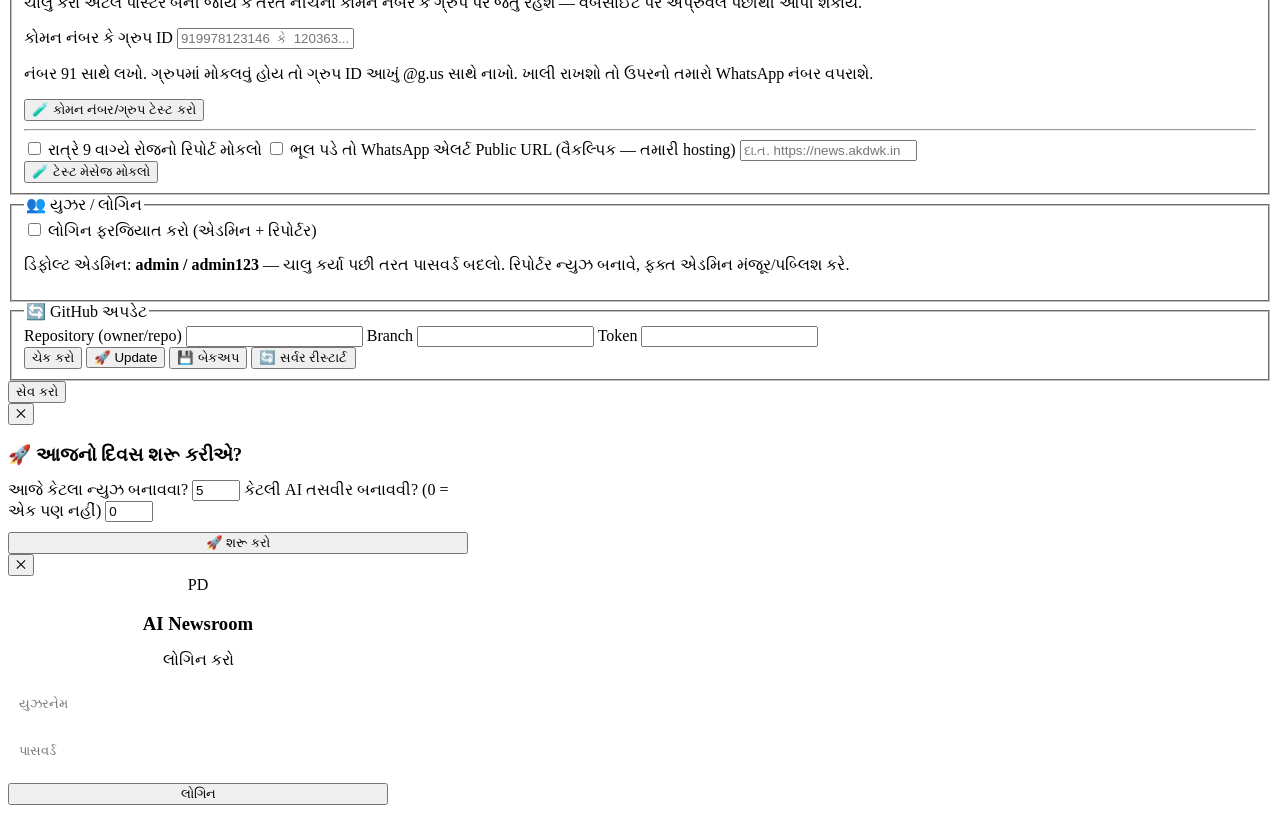
==== commit a27ba765: "Send the poster on WhatsApp the moment a news item is built A new setting sends each finished poster" ====
--- a/ai-newsroom/web/index.html
+++ b/ai-newsroom/web/index.html
@@ -415,6 +415,25 @@
             <label>બ્રોડકાસ્ટ નંબર (અલ્પવિરામથી અલગ, 91 સાથે)
               <input name="whatsapp_broadcast"
                 placeholder="919812345678, 918887776665"></label>
+            <hr class="sep">
+            <label class="check">
+              <input name="whatsapp_instant_enabled" type="checkbox">
+              ⚡ ન્યુઝ બનતાં જ મોકલો (અપ્રુવલ પહેલાં)</label>
+            <p class="hint">ચાલુ કરો એટલે પોસ્ટર બની જાય કે તરત નીચેના
+              કોમન નંબર કે ગ્રુપ પર જતું રહેશે — વેબસાઈટ પર અપ્રુવલ
+              પછીથી આપી શકાય.</p>
+            <label>કોમન નંબર કે ગ્રુપ ID
+              <input name="whatsapp_instant_to"
+                placeholder="919978123146  કે  120363...@g.us"></label>
+            <p class="hint">નંબર 91 સાથે લખો. ગ્રુપમાં મોકલવું હોય તો
+              ગ્રુપ ID આખું @g.us સાથે નાખો. ખાલી રાખશો તો ઉપરનો
+              તમારો WhatsApp નંબર વપરાશે.</p>
+            <div class="row">
+              <button type="button" id="btn-wa-instant-test" class="ghost">
+                🧪 કોમન નંબર/ગ્રુપ ટેસ્ટ કરો</button>
+            </div>
+            <div id="wa-instant-info"></div>
+            <hr class="sep">
             <label class="check"><input name="daily_report_enabled" type="checkbox">
               રાત્રે 9 વાગ્યે રોજનો રિપોર્ટ મોકલો</label>
             <label class="check"><input name="error_alert_enabled" type="checkbox">
@@ -496,5 +515,6 @@
 
 <div id="toasts"></div>
 <script src="/web/app.js"></script>
+<script src="/web/i18n.js"></script>
 </body>
 </html>
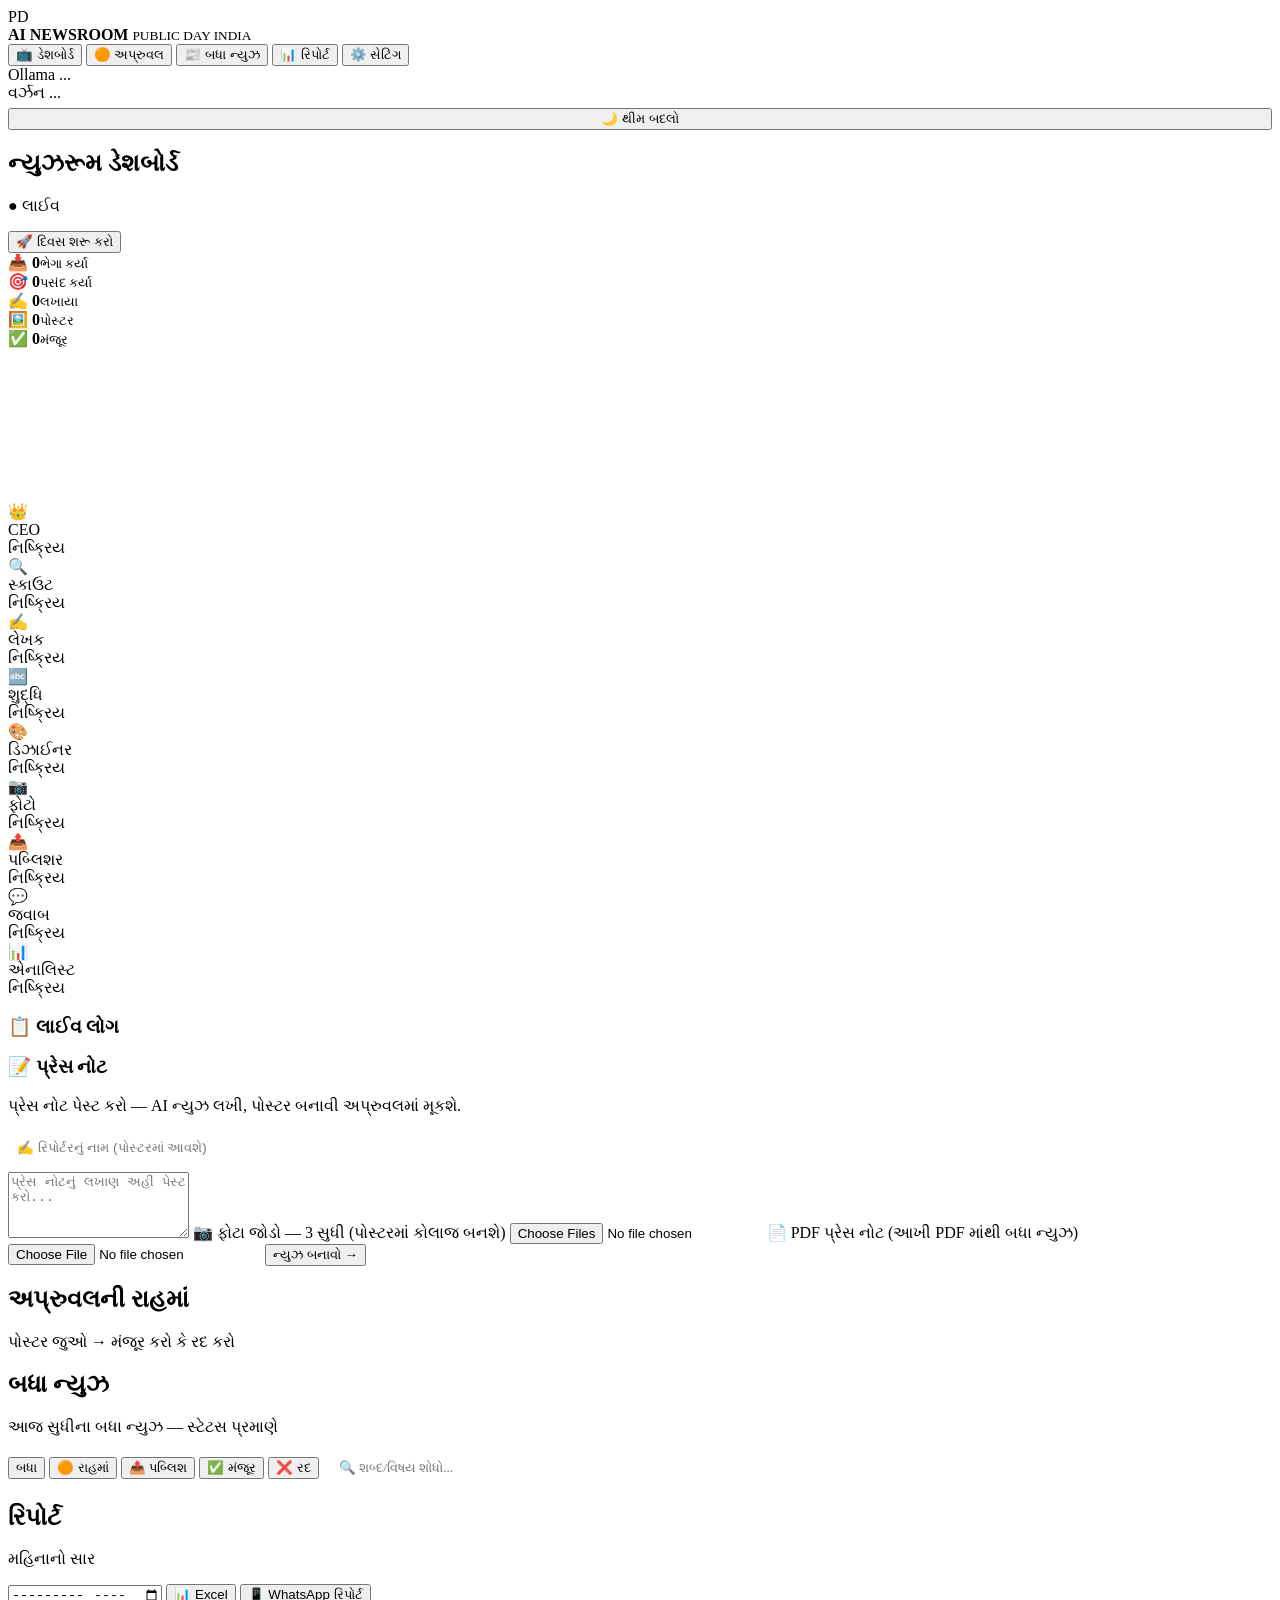
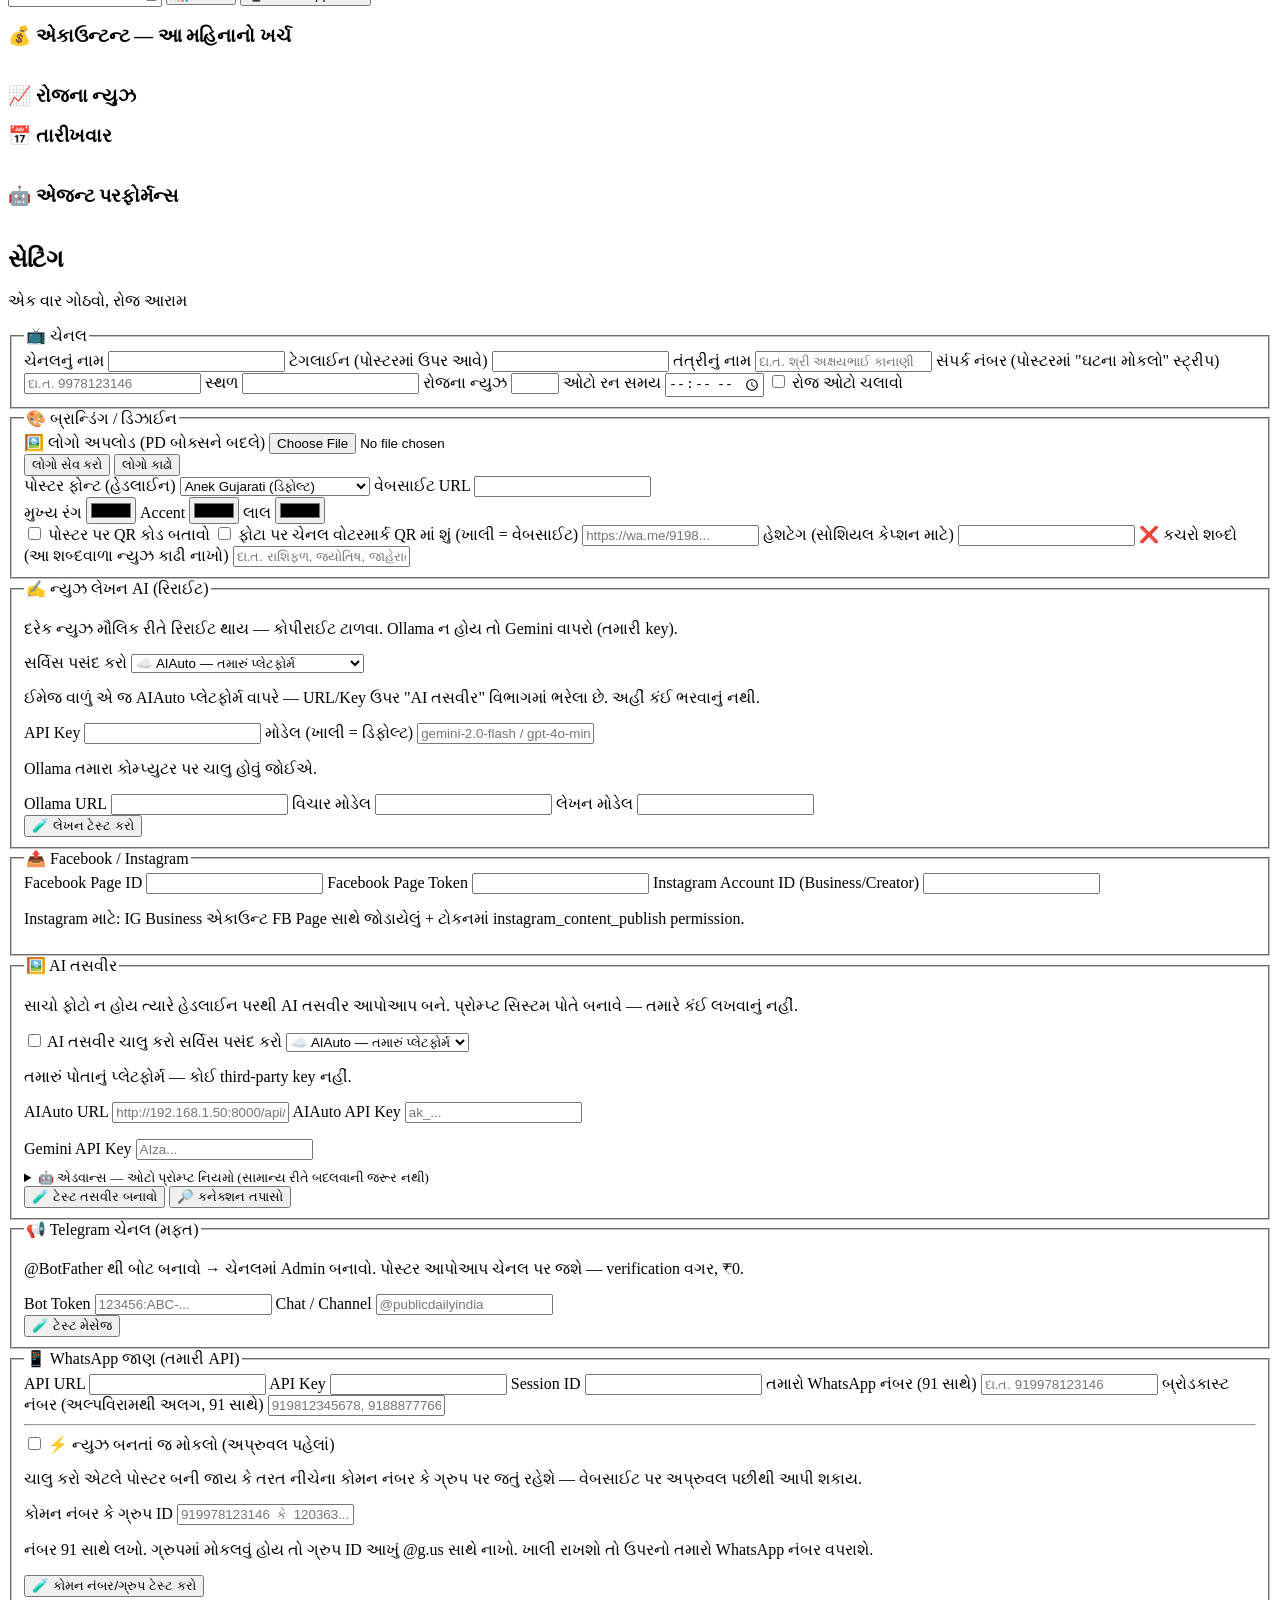
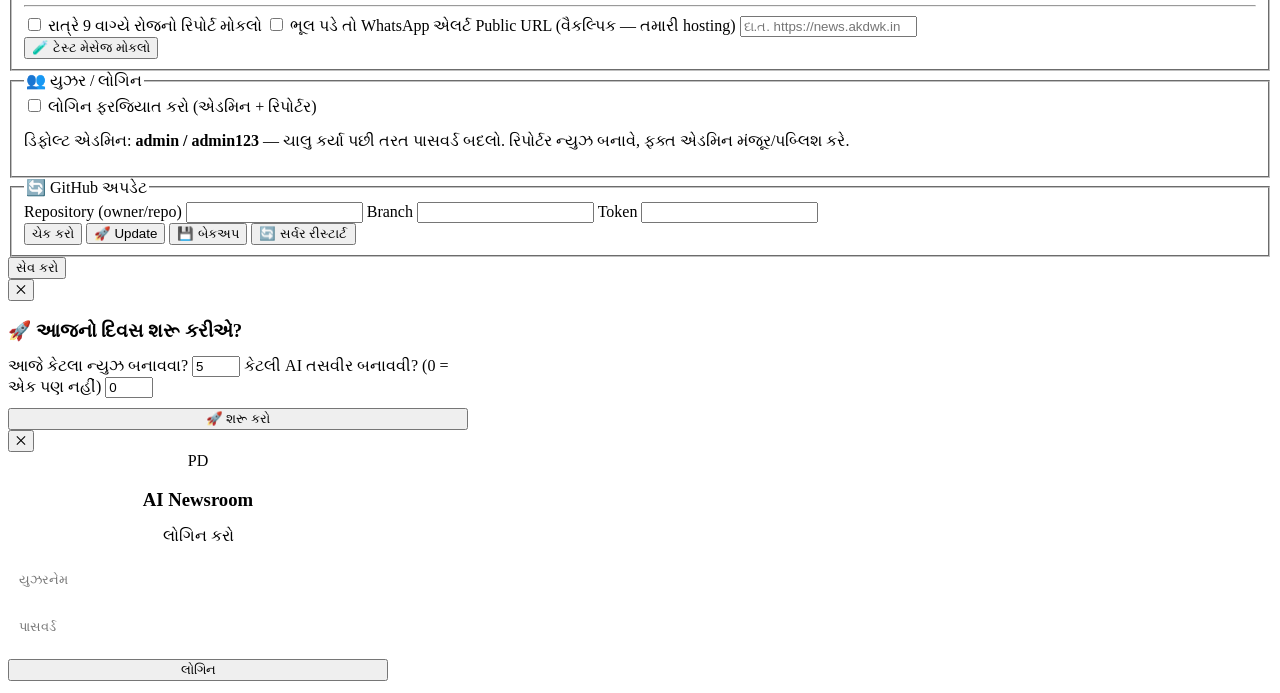
==== commit eda3b4d7: "Remove the local SD, Pollinations and OpenAI image providers AI images now come only from AIAuto or " ====
--- a/ai-newsroom/web/index.html
+++ b/ai-newsroom/web/index.html
@@ -320,10 +320,7 @@
             <label>સર્વિસ પસંદ કરો
               <select name="image_ai_provider" id="img-provider">
                 <option value="aiauto">☁️ AIAuto — તમારું પ્લેટફોર્મ</option>
-                <option value="local">🖥️ લોકલ SD (તમારા GPU પર) — ₹0</option>
-                <option value="pollinations">🆓 Pollinations — મફત (ઓનલાઈન)</option>
                 <option value="gemini">🔷 Google Gemini</option>
-                <option value="openai">🟢 OpenAI gpt-image-1</option>
               </select></label>
 
             <!-- ☁️ AIAuto -->
@@ -336,32 +333,12 @@
                 <input name="aiauto_key" type="password" placeholder="ak_..."></label>
             </div>
 
-            <!-- 🖥️ લોકલ SD -->
-            <div class="prov-box" data-prov="local">
-              <p class="hint">Stable Diffusion / Forge <b>--api</b> સાથે ચાલુ હોવું જોઈએ.</p>
-              <label>લોકલ SD URL
-                <input name="image_ai_local_url"
-                  placeholder="http://127.0.0.1:7860"></label>
-            </div>
-
-            <!-- 🆓 Pollinations -->
-            <div class="prov-box" data-prov="pollinations">
-              <p class="hint">મફત, કોઈ key જોઈએ નહીં — ફક્ત ઈન્ટરનેટ. ટેસ્ટિંગ માટે સારું.</p>
-            </div>
-
-            <!-- 🔷 Gemini / 🟢 OpenAI (key બંને માટે એક જ ખાનું) -->
-            <div class="prov-box" data-prov="gemini openai">
+            <!-- 🔷 Google Gemini -->
+            <div class="prov-box" data-prov="gemini">
               <p class="hint" id="img-key-hint"></p>
-              <label><span id="img-key-label">API Key</span>
-                <input name="image_ai_key" type="password" id="img-key"></label>
-            </div>
-            <div class="prov-box" data-prov="openai">
-              <label>ક્વોલિટી
-                <select name="image_ai_quality">
-                  <option value="low">low — ~₹1/તસવીર</option>
-                  <option value="medium">medium — ~₹3.5/તસવીર</option>
-                  <option value="high">high — ~₹14/તસવીર</option>
-                </select></label>
+              <label><span id="img-key-label">Gemini API Key</span>
+                <input name="image_ai_key" type="password" id="img-key"
+                  placeholder="AIza..."></label>
             </div>
 
             <details style="margin-top:10px">
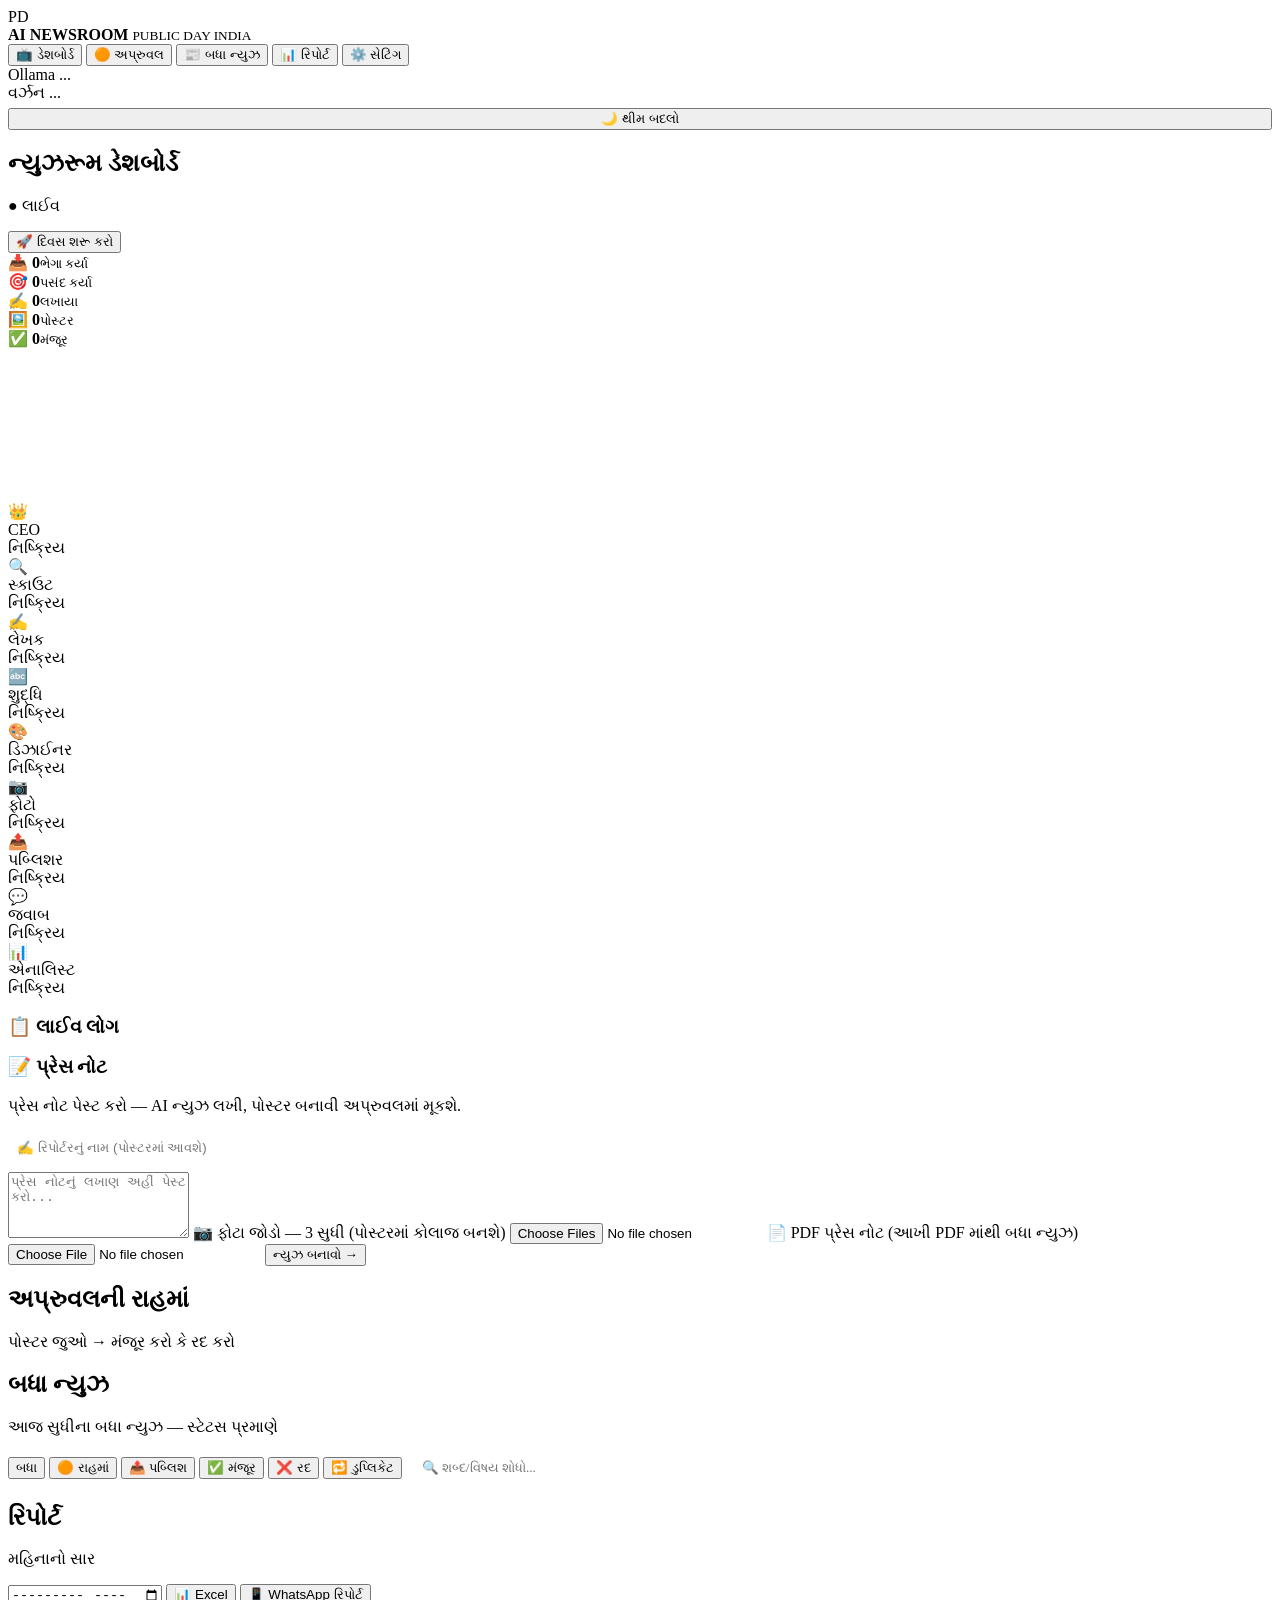
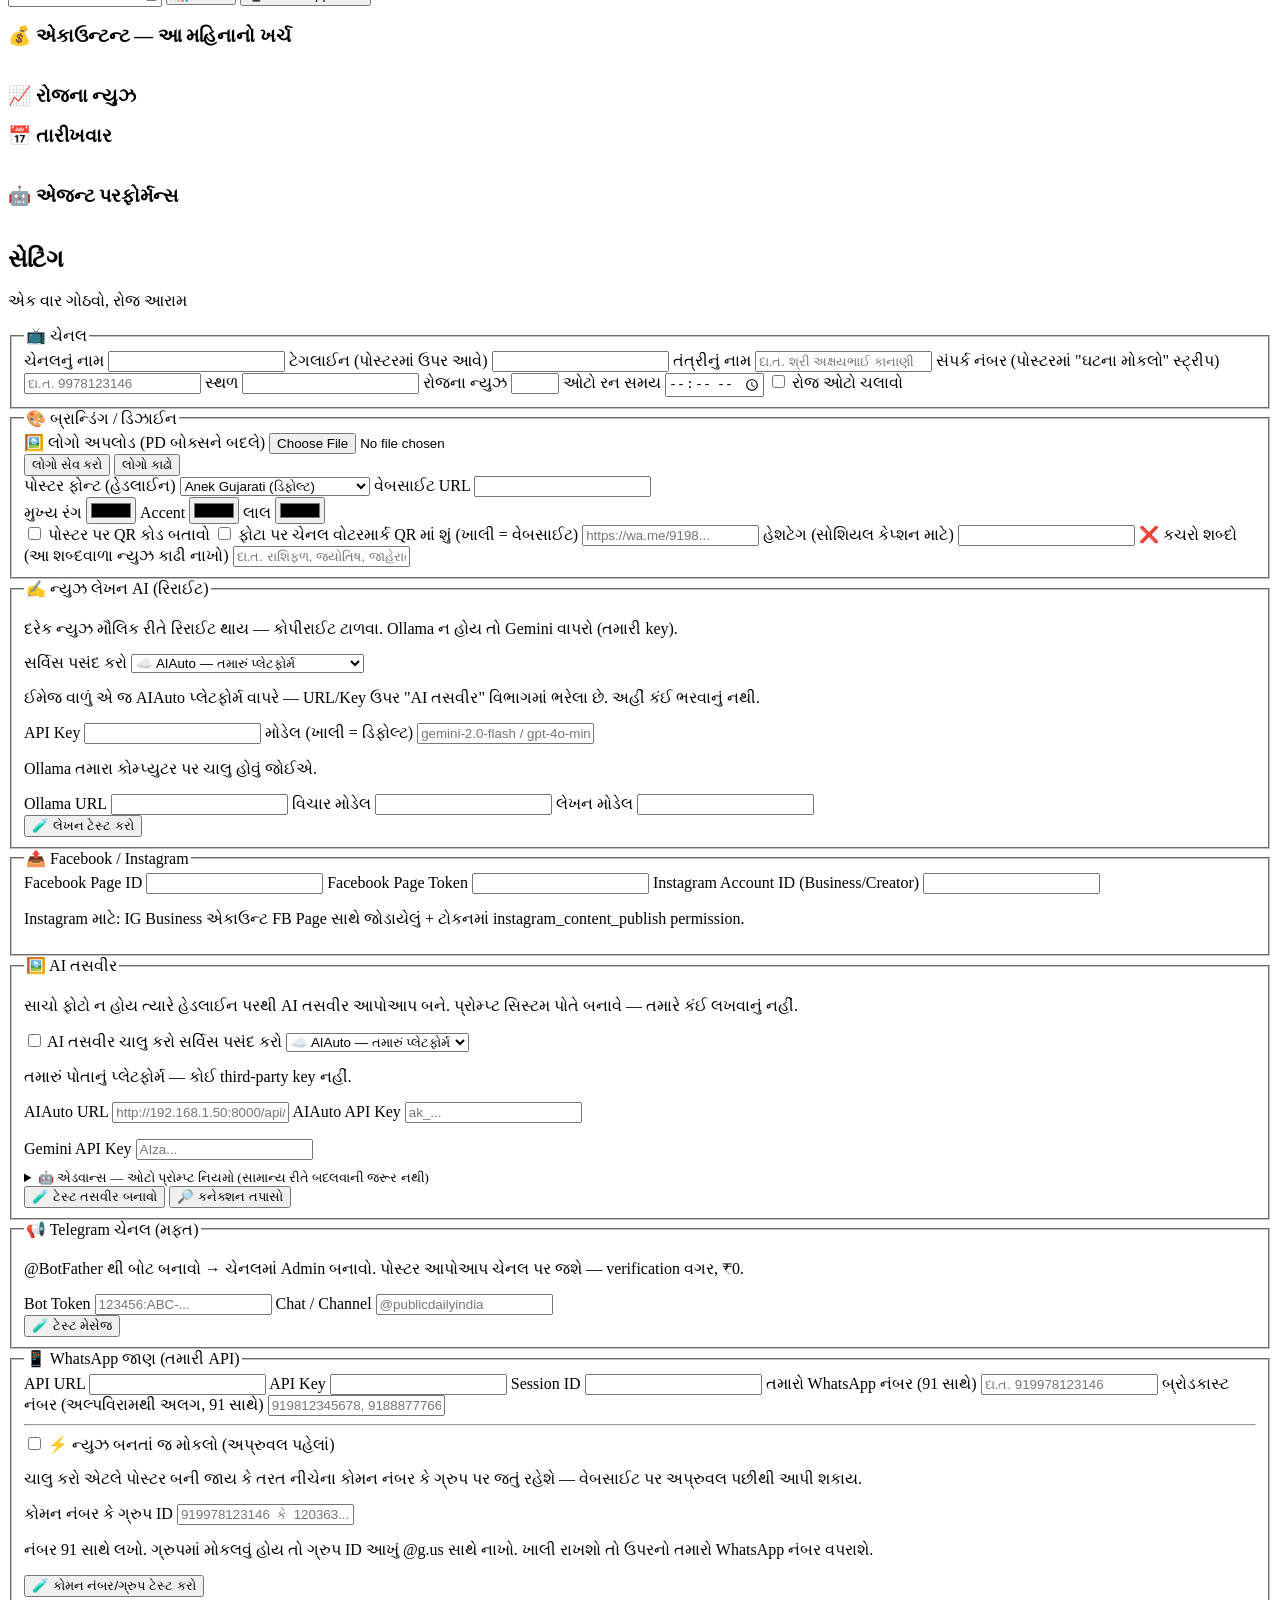
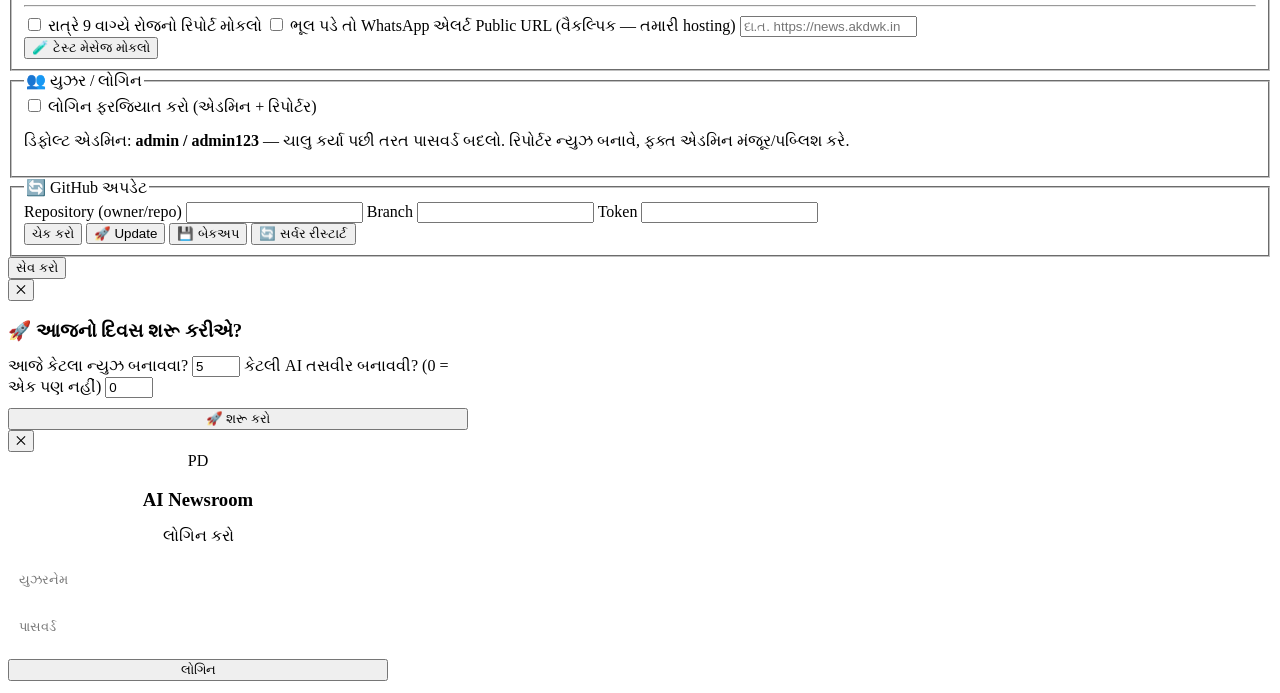
==== commit e2ec23e1: "Skip duplicate stories and sharpen the editorial photo brief One event now produces one card. Before" ====
--- a/ai-newsroom/web/index.html
+++ b/ai-newsroom/web/index.html
@@ -170,6 +170,7 @@
         <button class="chip" data-status="published">📤 પબ્લિશ</button>
         <button class="chip" data-status="approved">✅ મંજૂર</button>
         <button class="chip" data-status="rejected">❌ રદ</button>
+        <button class="chip" data-status="duplicate">🔁 ડુપ્લિકેટ</button>
         <input type="search" id="news-search" placeholder="🔍 શબ્દ/વિષય શોધો..."
           style="flex:1;min-width:180px;background:var(--surface);
           border:1px solid var(--line);color:var(--ink);border-radius:999px;
